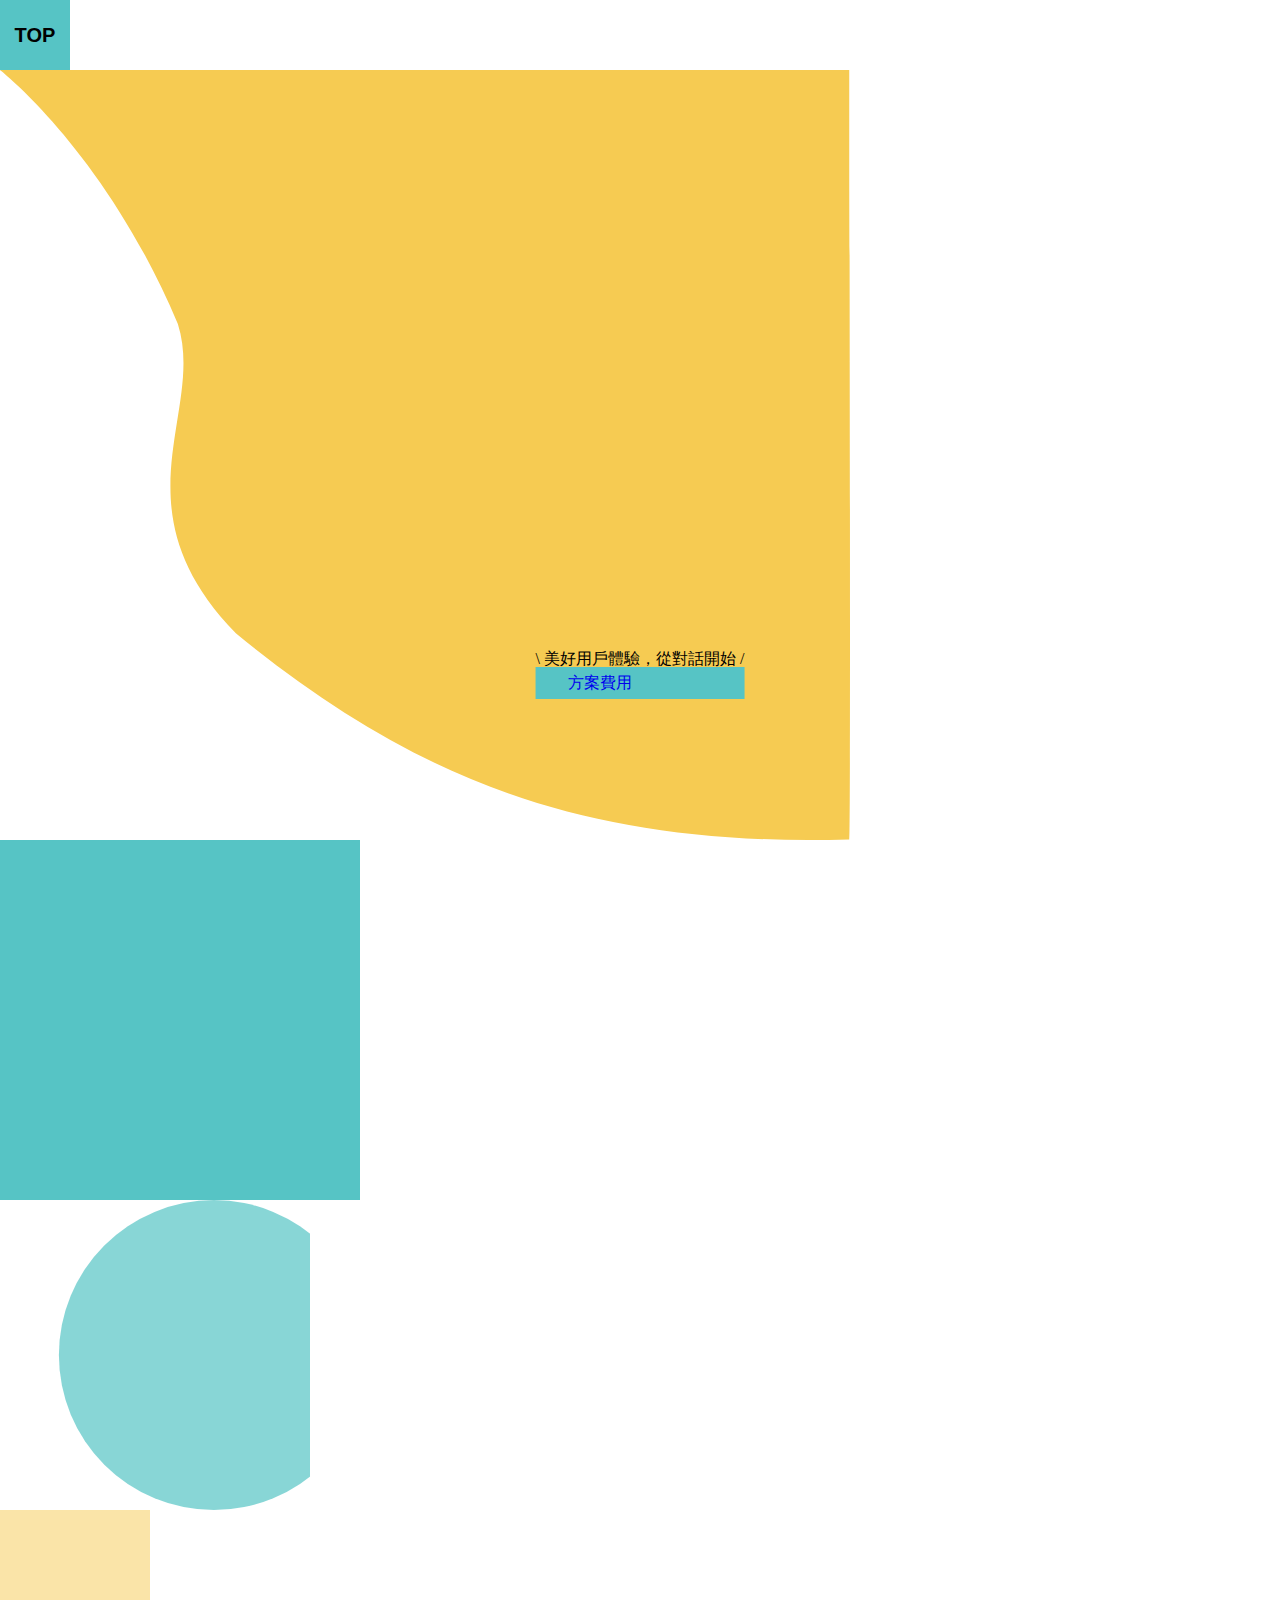
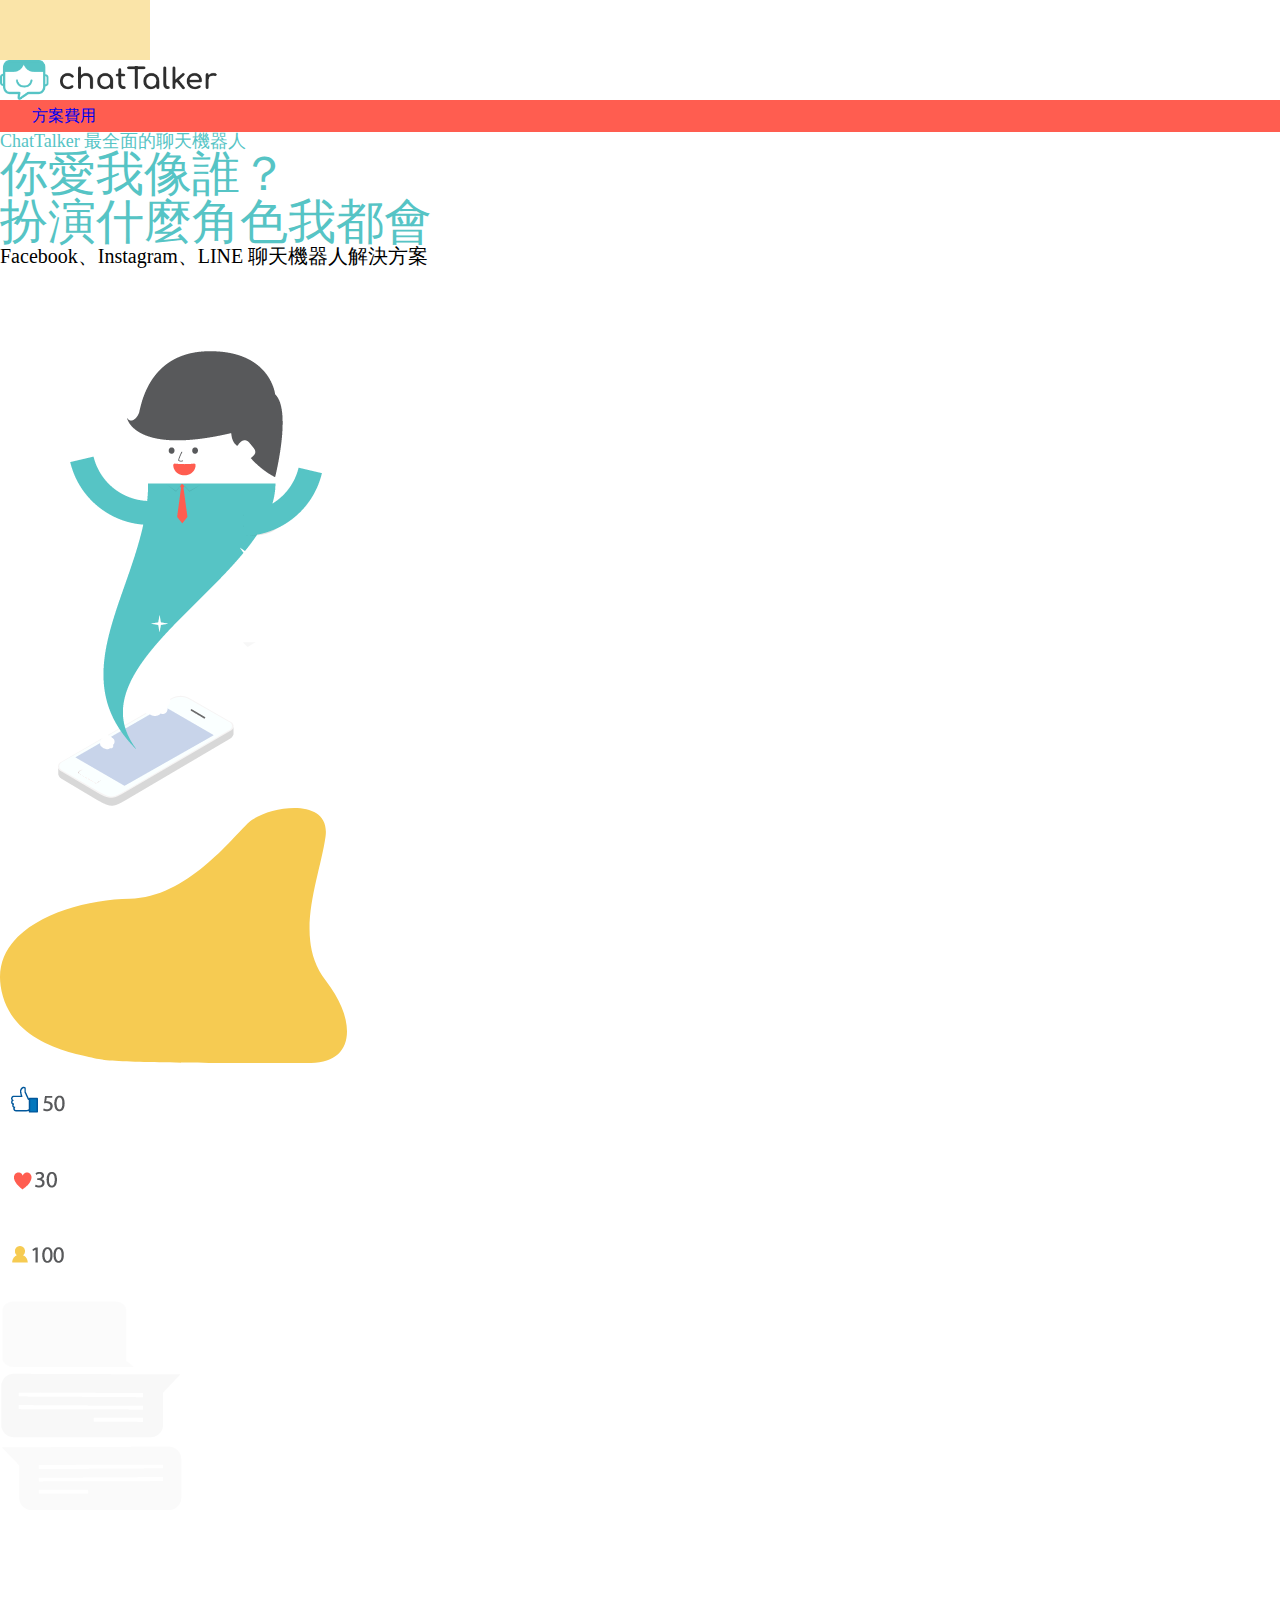
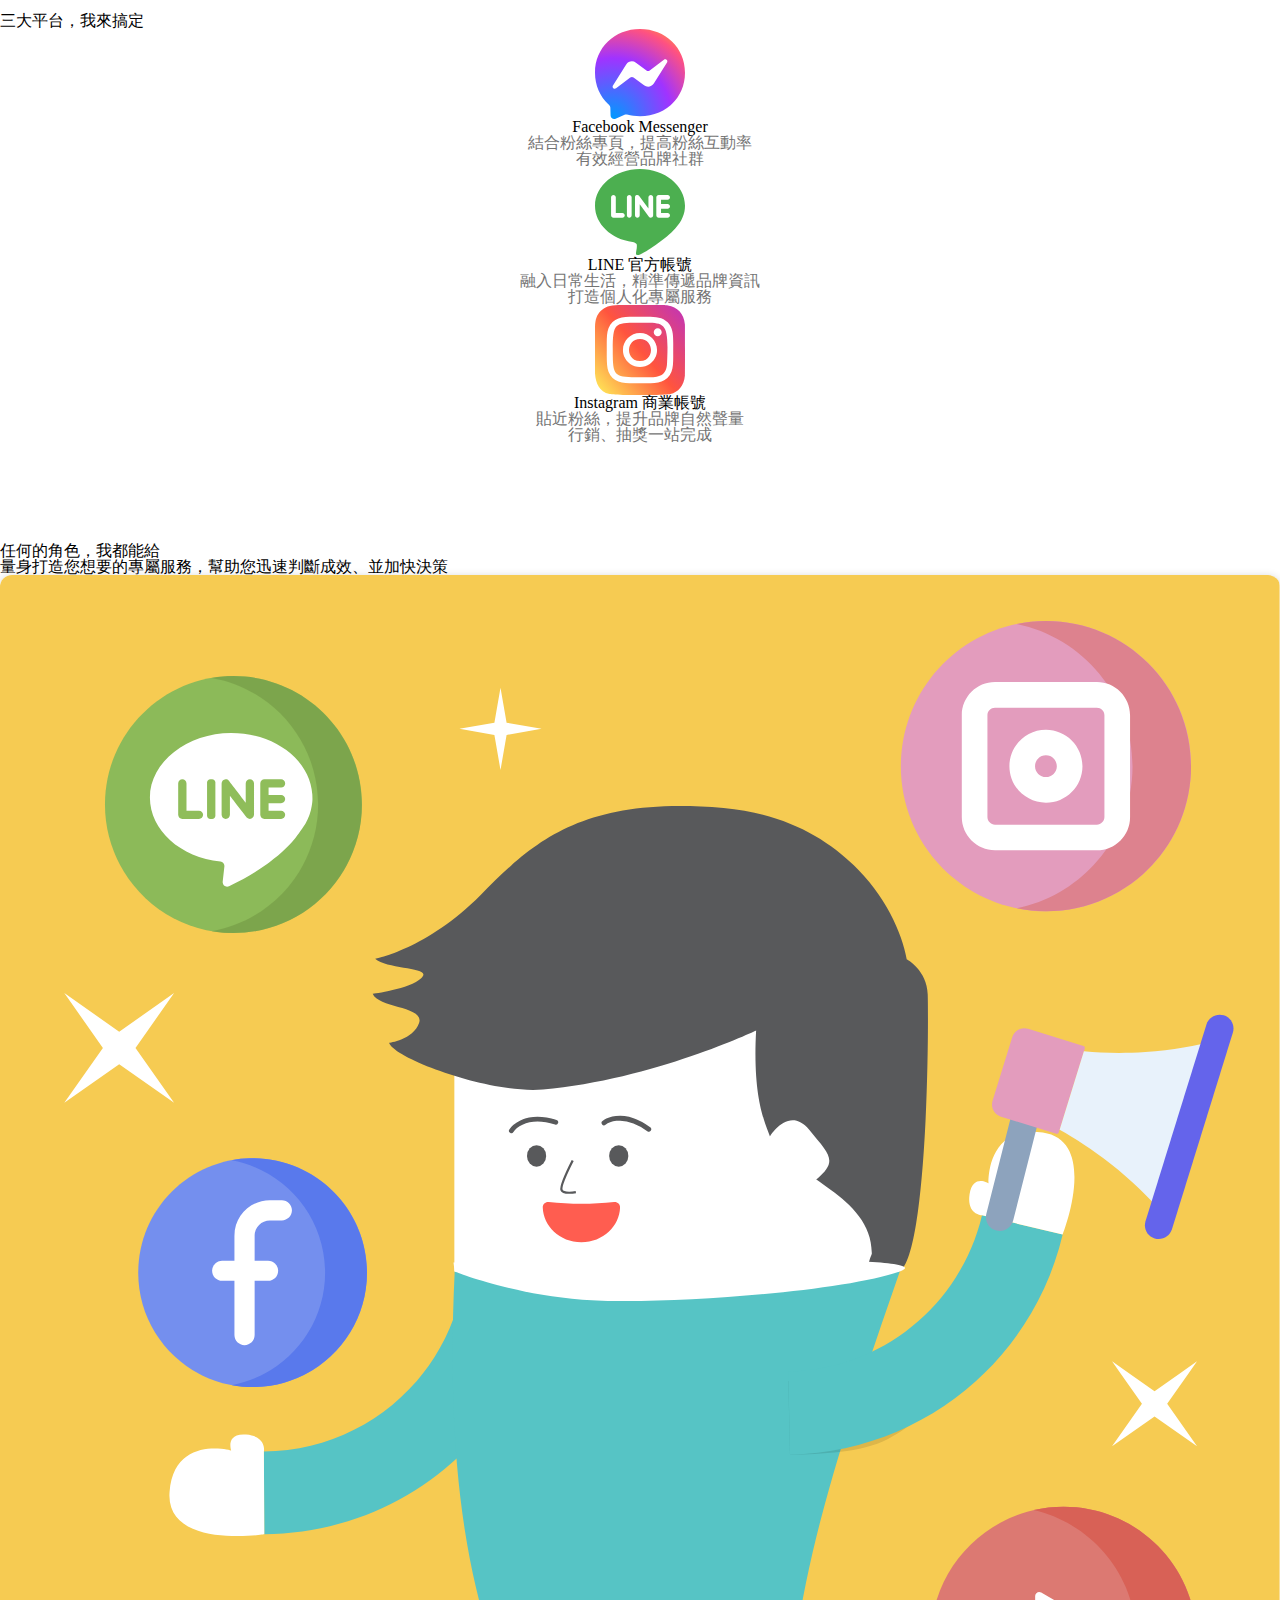
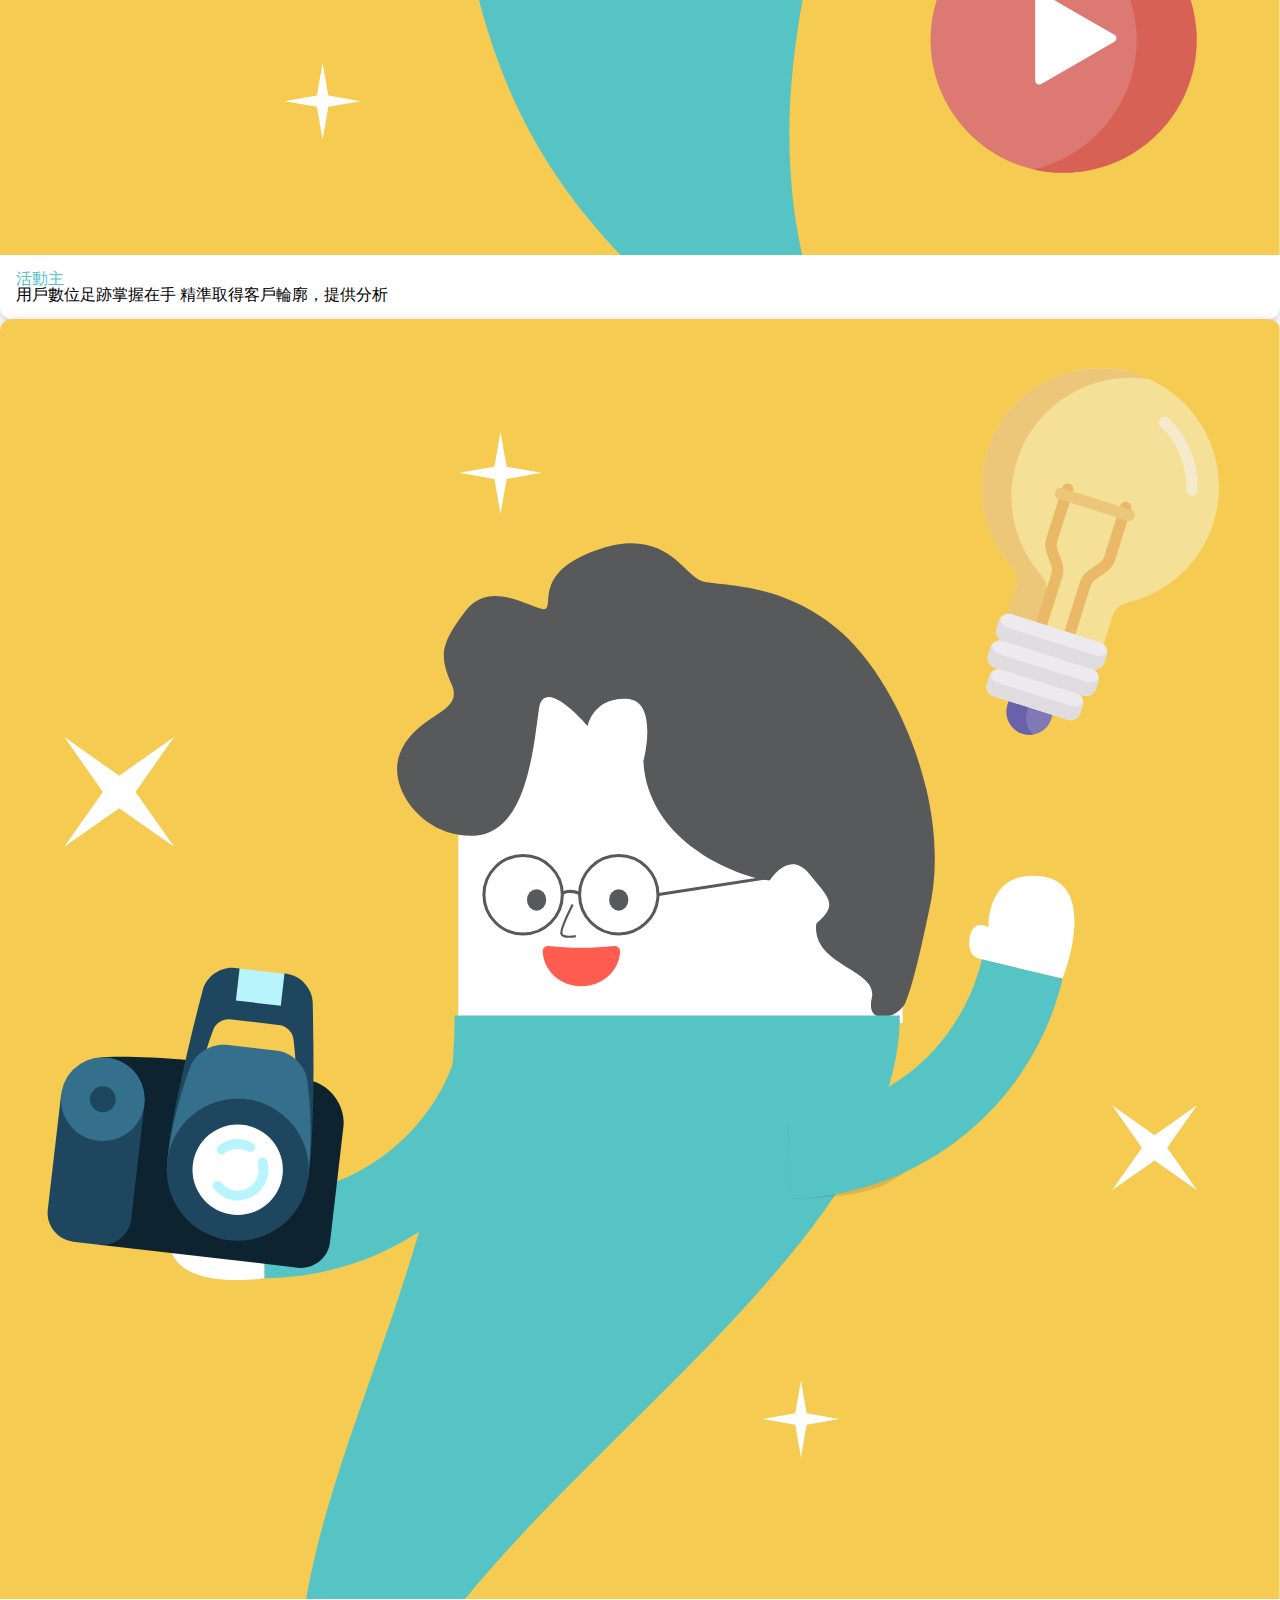
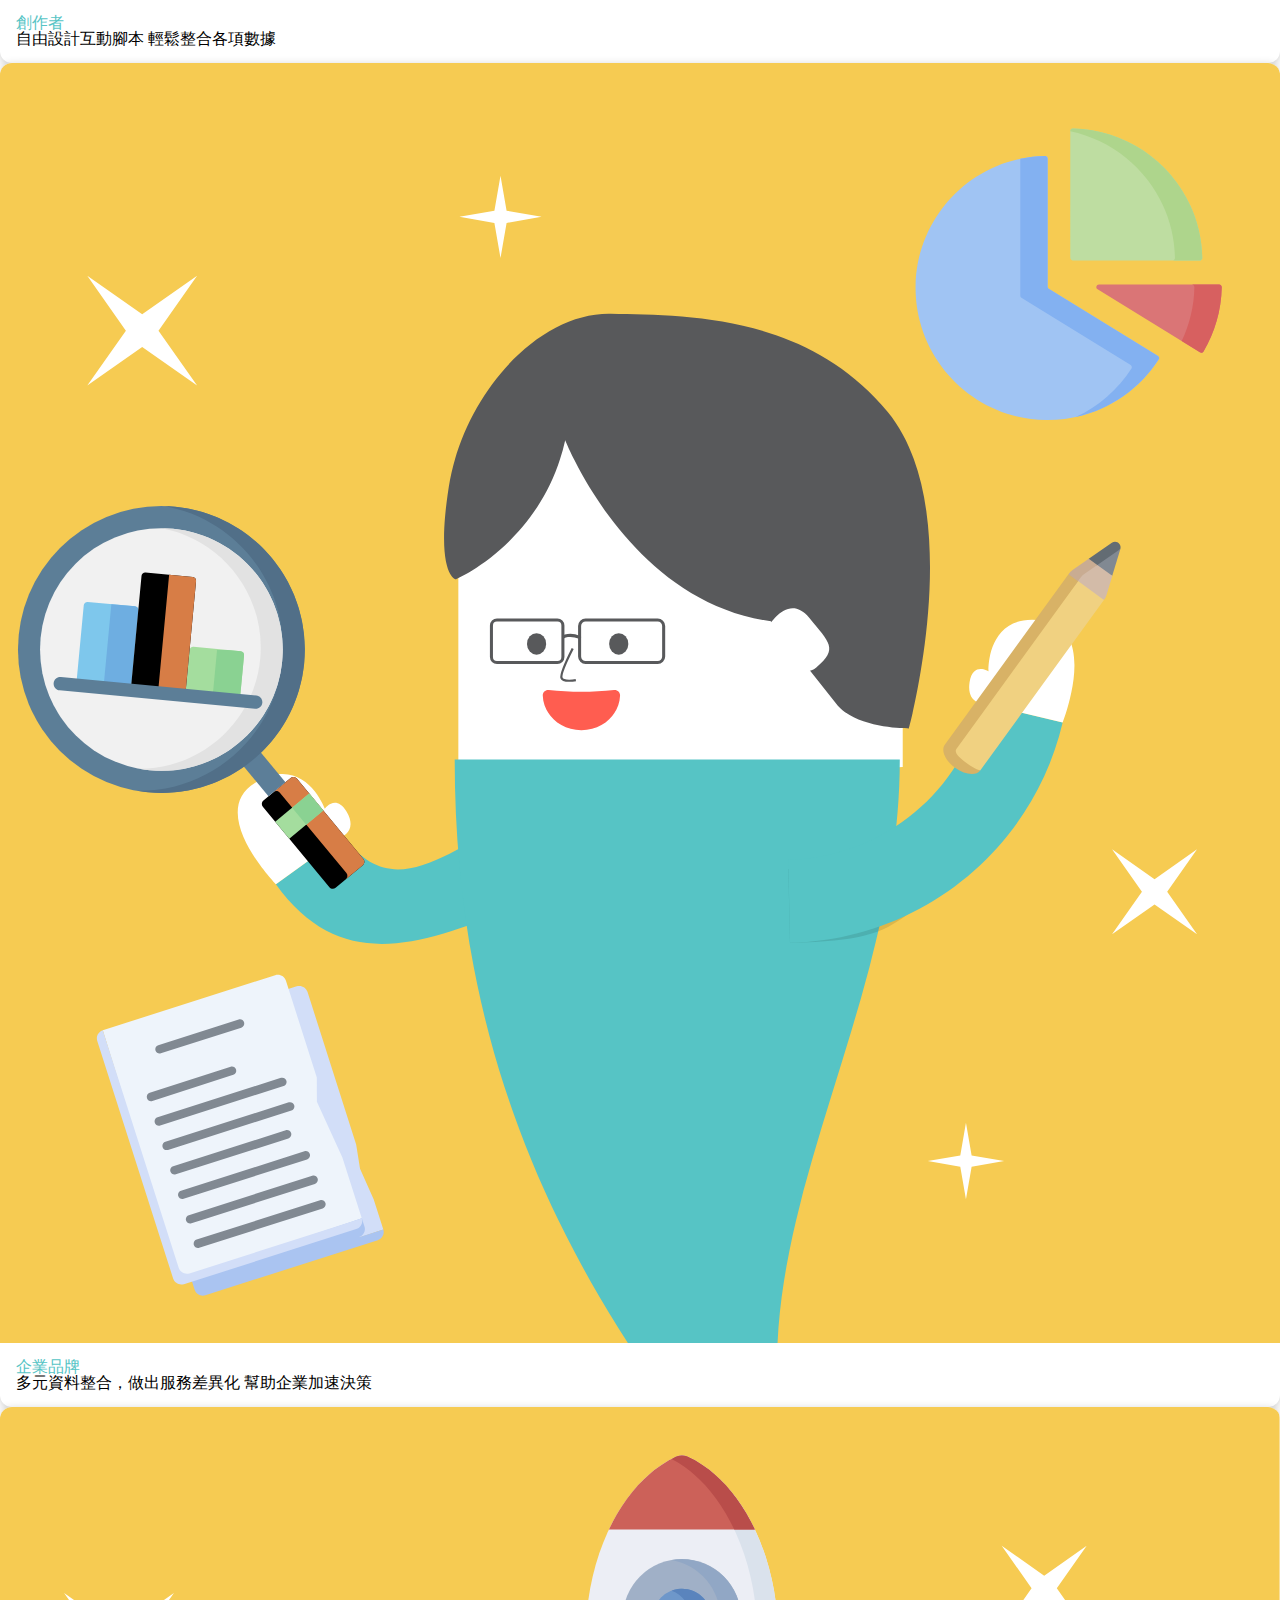
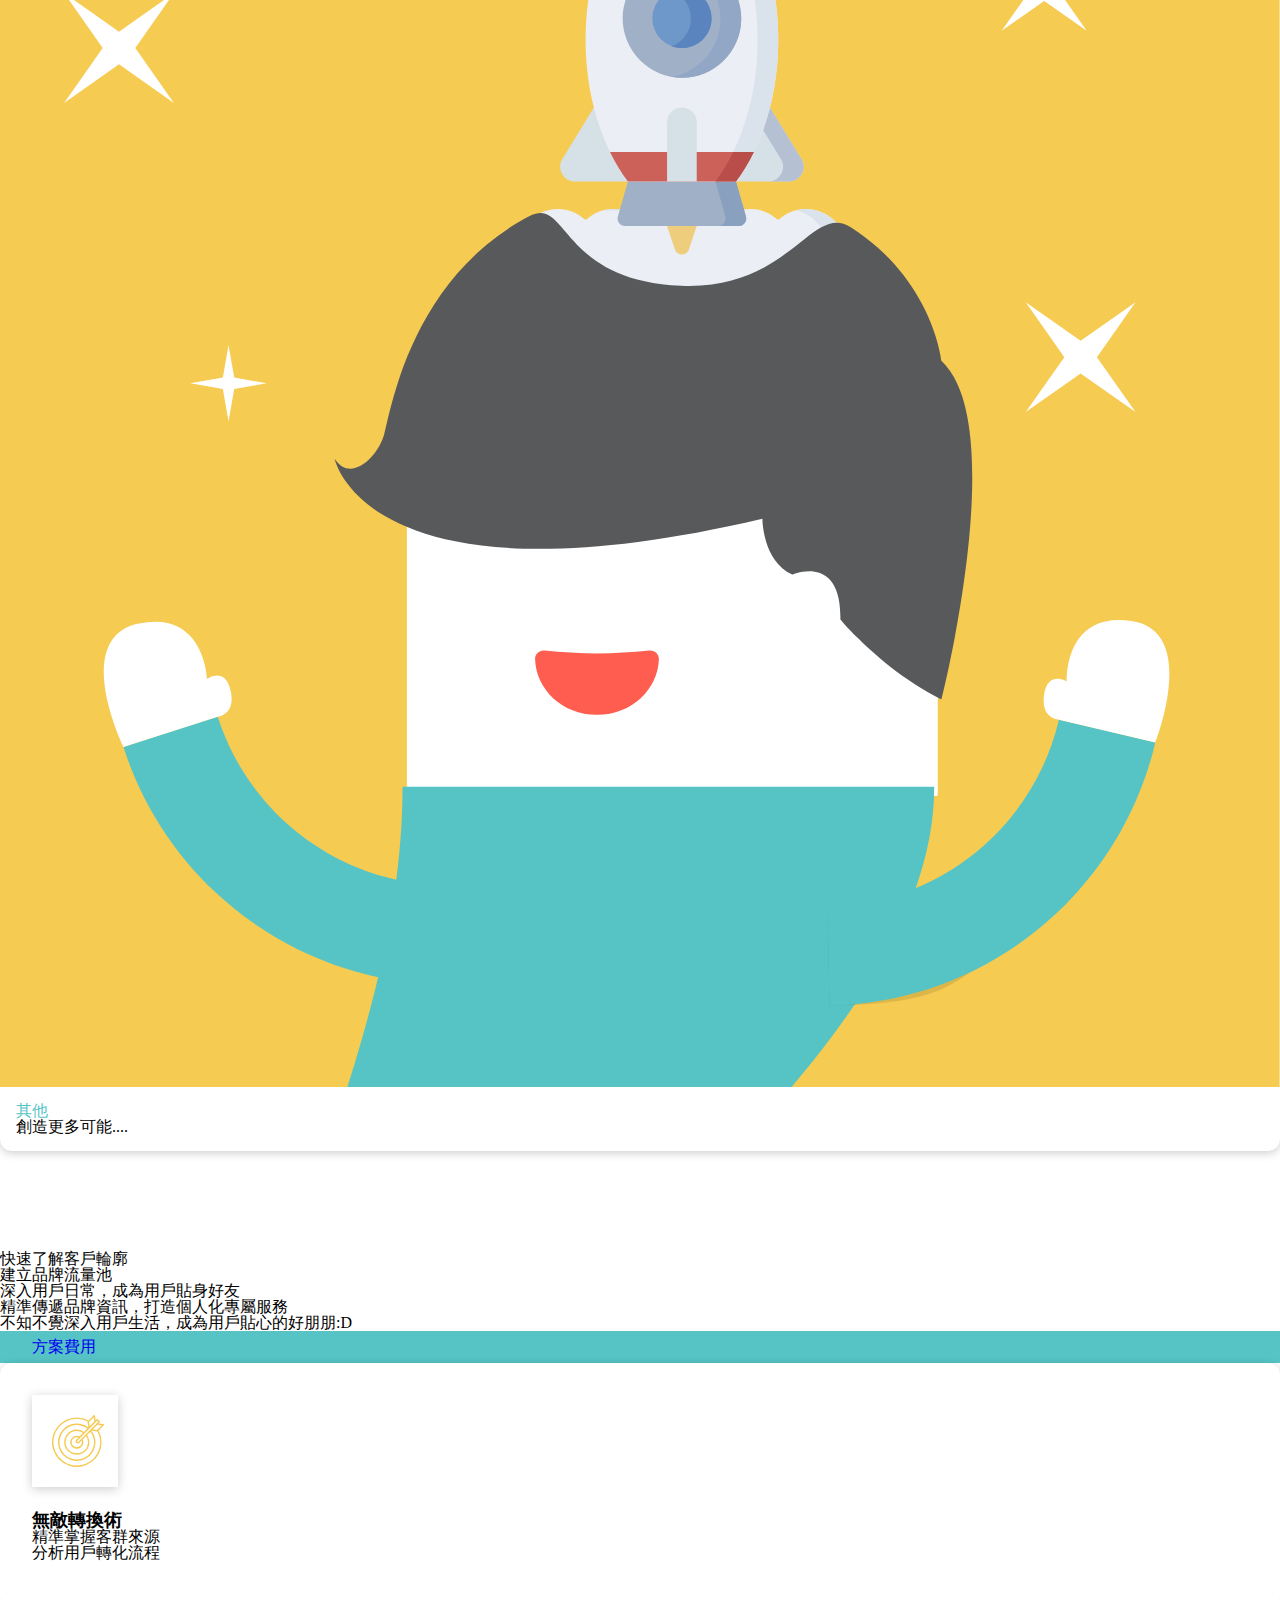
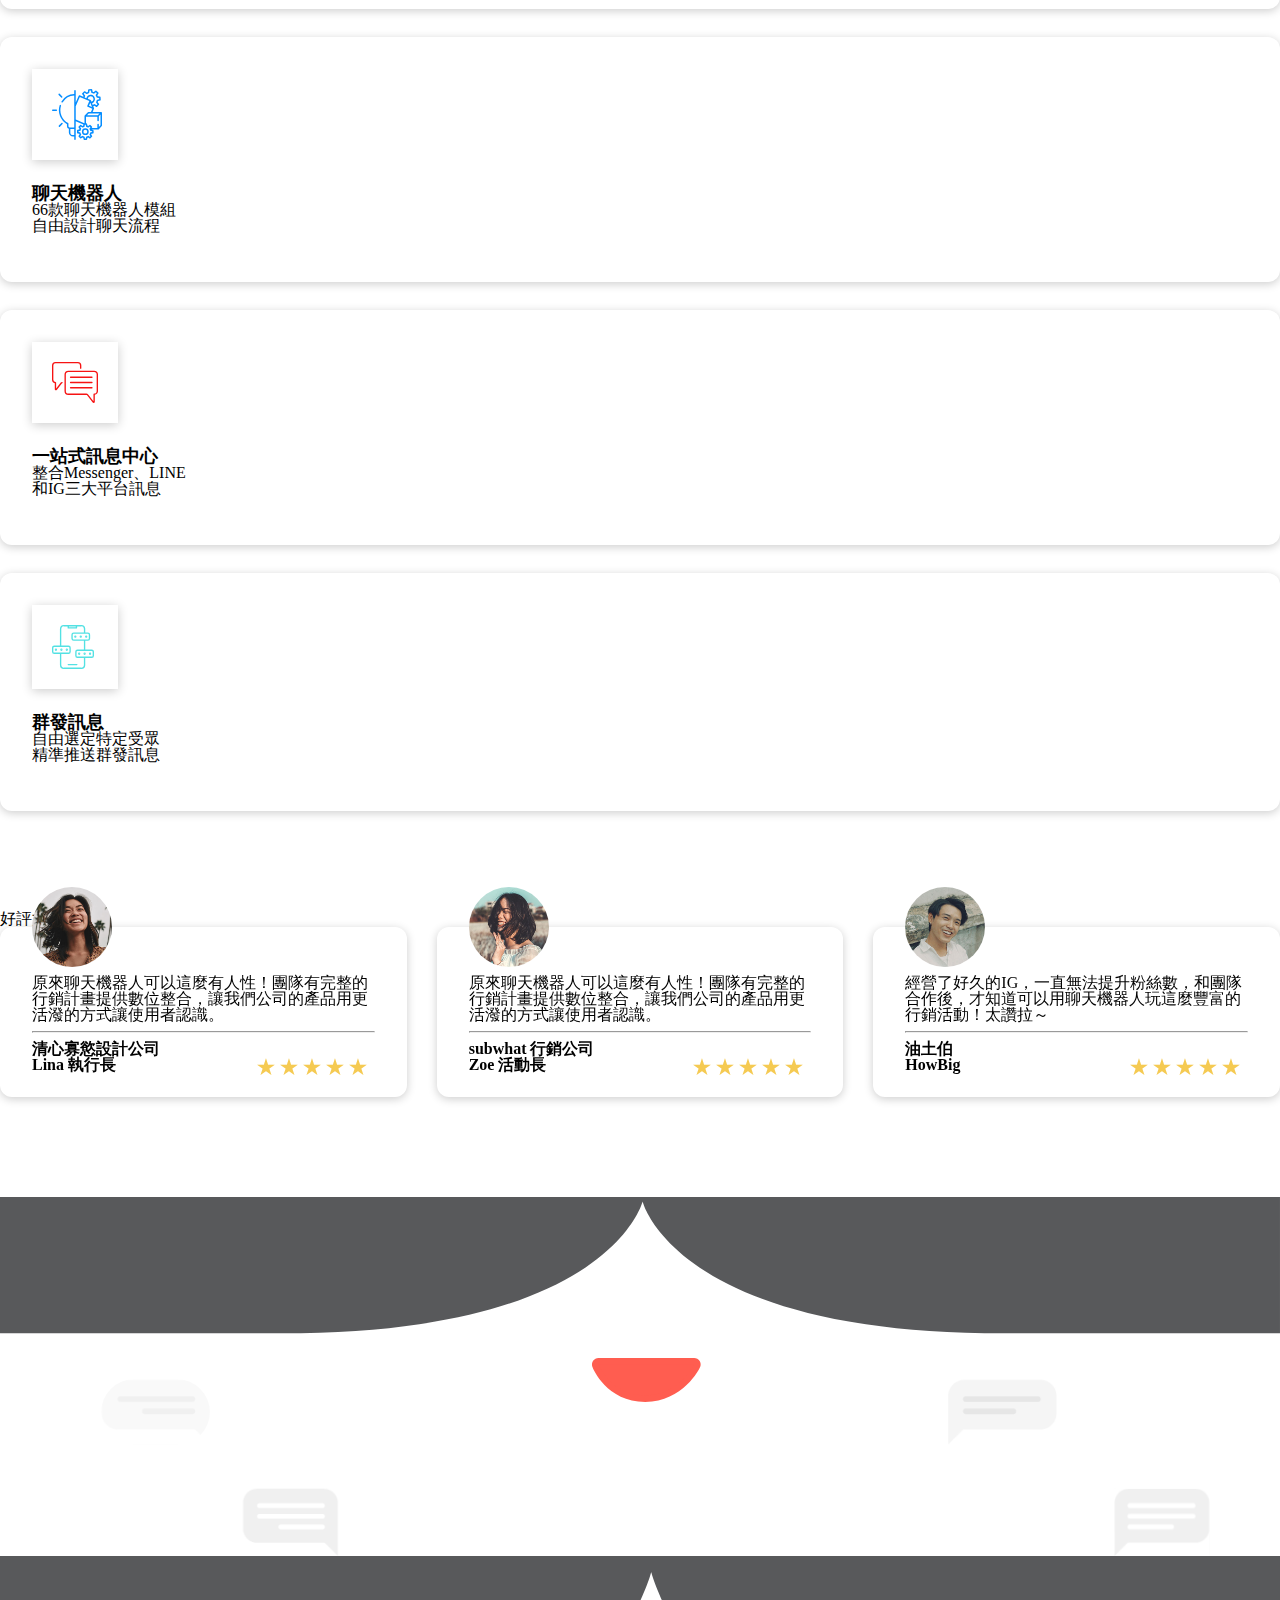
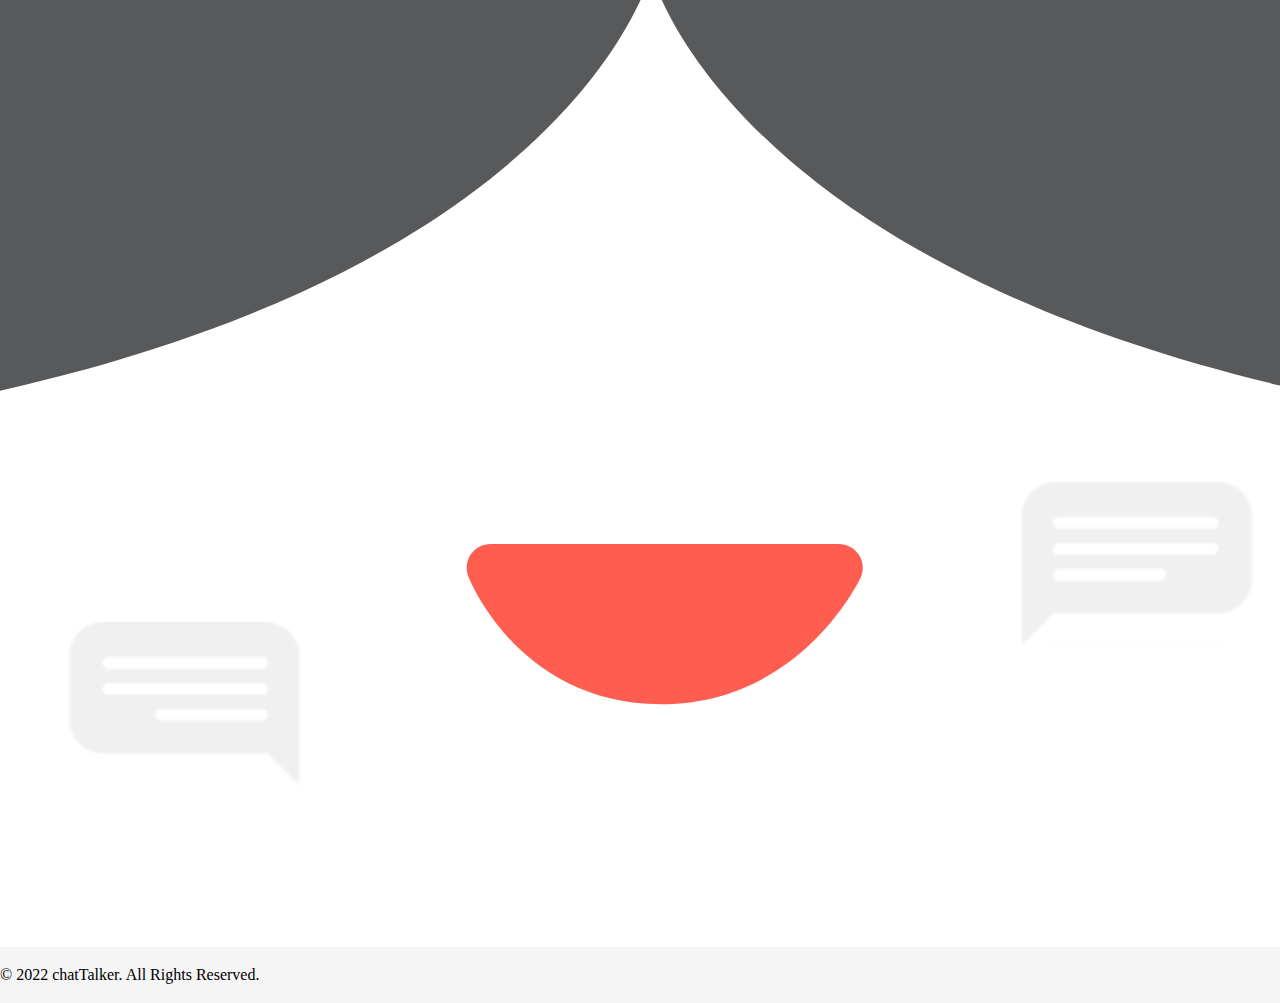
==== index.html @ 7f4a778b "first commit" ====
<!DOCTYPE html>
<html lang="en">

<head>
    <meta charset="UTF-8">
    <meta http-equiv="X-UA-Compatible" content="IE=edge">
    <meta name="viewport" content="width=device-width, initial-scale=1.0">
    <link rel="stylesheet" href="scss/all.css">
    <link rel="stylesheet" href="https://unpkg.com/swiper@8/swiper-bundle.min.css" />
    <link href="https://cdn.jsdelivr.net/npm/bootstrap@5.1.1/dist/css/bootstrap.min.css" rel="stylesheet"
        integrity="sha384-F3w7mX95PdgyTmZZMECAngseQB83DfGTowi0iMjiWaeVhAn4FJkqJByhZMI3AhiU" crossorigin="anonymous">
    <title>ChatTalker 最全面的聊天機器人</title>
</head>

<body>

    <div class="position-relative ">
        <button id="goTop" onclick="topFunction()"
            class=" goTop bg-blue text-white rounded-circle position-fixed top-50 end-0 d-none d-md-block">
            TOP</button>
        <img src="images/bg_home.svg" alt="bg_home" class="bg_home d-none d-md-block position-absolute top-0 end-0 ">
        <div class="circle ">
            <div class="circle1 rounded-circle  position-absolute"></div>
            <div class="circle2  position-absolute top-50"></div>
            <div class="circle3 rounded-circle  position-absolute"></div>
        </div>

        <div class="container">
            <div class="pt-4 mb-4 d-flex justify-content-between">
                <a href="index.html"><img src="images/logo.png" alt="logo" class="logo"></a>
                <a class="rounded-pill btn bg-red text-white" href="program.html">方案費用 </a>
            </div>
            <div class="header d-flex align-items-center mb-all justify-content-md-between flex-column flex-lg-row">

                <div class="header_info ">
                    <h1 class="fw-bold">ChatTalker 最全面的聊天機器人<br> <span class="text-dark">你愛我像誰？<br>扮演什麼角色我都會</span></h1>
                    <p>Facebook、Instagram、LINE 聊天機器人解決方案</p>
                </div>
                <div class="header_img  position-relative ">
                    <img src="images/home/home.png" alt="home_people" class="home_people">
                    <img src="images/bg_home_sm.svg" alt="home_footer_sm"
                        class=" d-md-none position-absolute top-50 home_footer_sm  start-50 translate-middle">

                    <img src="images/home/good.png" alt="good" class="position-absolute good header_icon">
                    <img src="images/home/lvoe.png" alt="lvoe" class="position-absolute lvoe header_icon">
                    <img src="images/home/peolpe.png" alt="peolpe" class="position-absolute peolpe header_icon">
                    <img src="images/home/chat_1.png" alt="chat_1" class="position-absolute chat_1 header_icon">
                    <img src="images/home/chat_2.png" alt="chat_2" class="position-absolute chat_2 header_icon">
                    <img src="images/home/chat_3.png" alt="chat_3" class="position-absolute chat_3 header_icon">
                </div>
            </div>
            <div class="plat mb-all">
                <h2 class="text-center mb-5 fw-bold">三大平台，我來搞定</h2>
                <ul class="d-flex justify-content-md-evenly flex-column flex-md-row">
                    <li>
                        <img src="images/messenger.svg" alt="FB">
                        <h4 class="mt-4 mb-4 fw-bold">Facebook Messenger</h4>
                        <p>結合粉絲專頁，提高粉絲互動率<br>有效經營品牌社群</p>
                    </li>
                    <li>
                        <img src="images/line.svg" alt="LINE">
                        <h4 class="mt-4 mb-4 fw-bold">LINE 官方帳號</h4>
                        <p>融入日常生活，精準傳遞品牌資訊<br>打造個人化專屬服務</p>
                    </li>
                    <li>
                        <img src="images/instagram.svg" alt="IG">
                        <h4 class="mt-4 mb-4 fw-bold">Instagram 商業帳號</h4>
                        <p>貼近粉絲，提升品牌自然聲量<br>行銷、抽獎一站完成</p>
                    </li>
                </ul>
            </div>


            <div class="role mb-all">
                <div class="text-center mb-5">
                    <h2 class="fw-bold">任何的角色，我都能給</h2>
                    <p>量身打造您想要的專屬服務，幫助您迅速判斷成效、並加快決策</p>
                </div>
                <div class="row">
                    <div class="col-12 col-md-3 mb-3">
                        <div class="card-style h-100">
                            <img src="images/ch01.svg" alt="ch01">
                            <div class="text-center role_info">
                                <h4 class="fw-bold">活動主</h4>
                                <p>用戶數位足跡掌握在手 精準取得客戶輪廓，提供分析</p>
                            </div>
                        </div>
                    </div>
                    <div class="col-12 col-md-3 mb-3">
                        <div class="card-style h-100">
                            <img src="images/ch02.svg" alt="ch02">
                            <div class="text-center role_info">
                                <h4 class="fw-bold">創作者</h4>
                                <p>自由設計互動腳本 輕鬆整合各項數據</p>
                            </div>
                        </div>
                    </div>
                    <div class="col-12 col-md-3 mb-3">
                        <div class="card-style h-100">
                            <img src="images/ch03.svg" alt="ch03">
                            <div class="text-center role_info">
                                <h4 class="fw-bold">企業品牌</h4>
                                <p>多元資料整合，做出服務差異化 幫助企業加速決策</p>
                            </div>
                        </div>
                    </div>
                    <div class="col-12 col-md-3 mb-3">
                        <div class="card-style h-100">
                            <img src="images/ch04.svg" alt="ch04">
                            <div class="text-center role_info">
                                <h4 class="fw-bold">其他</h4>
                                <p>創造更多可能....</p>
                            </div>
                        </div>
                    </div>
                </div>
            </div>






            <div class="d-flex align-items-center row mb-all">
                <div class="order-xl-1 chat_text col-xl-7 d-flex justify-content-center">
                    <div>
                        <h2 class=" fw-bold mb-2">快速了解客戶輪廓<br>建立品牌流量池</h2>
                        <p class="mb-3 mt-2">深入用戶日常，成為用戶貼身好友<br>精準傳遞品牌資訊，打造個人化專屬服務<br>不知不覺深入用戶生活，成為用戶貼心的好朋朋:D</p>
                        <a class="rounded-pill btn bg-blue text-white mb-3" href="program.html">方案費用</a>
                    </div>
                </div>
                <div class="col-xl-5 order-xl-0">
                    <ul class=" row d-flex flex-wrap chat_info justify-content-between ">
                        <li class=" col-md-6">
                            <div class="card-body chat_card card-style">
                                <div class="rounded-circle">
                                    <img src="images/icon01.svg" alt="icon01">
                                </div>
                                <h3>無敵轉換術</h3>
                                <p>精準掌握客群來源<br>分析用戶轉化流程</p>
                            </div>

                        </li>
                        <li class=" col-md-6">
                            <div class="card-body chat_card card-style">
                                <div class="rounded-circle">
                                    <img src="images/icon02.svg" alt="icon02">
                                </div>
                                <h3>聊天機器人</h3>
                                <p>66款聊天機器人模組<br>自由設計聊天流程</p>
                            </div>

                        </li>
                        <li class=" col-md-6">
                            <div class="card-body chat_card card-style">
                                <div class="rounded-circle">
                                    <img src="images/icon03.svg" alt="icon03">
                                </div>
                                <h3>一站式訊息中心</h3>
                                <p>整合Messenger、LINE<br>和IG三大平台訊息</p>
                            </div>

                        </li>
                        <li class=" col-md-6 ">
                            <div class="card-body chat_card card-style">
                                <div class="rounded-circle">
                                    <img src="images/icon04.svg" alt="icon04">
                                </div>
                                <h3>群發訊息</h3>
                                <p>自由選定特定受眾<br>精準推送群發訊息</p>
                            </div>
                        </li>
                    </ul>
                </div>

            </div>

            <div class="user  mb-all p-3 overflow-hidden ">
                <h2 class="text-center mb-5  fw-bold mb-5">好評如潮</h2>
                <div class="mySwiper">
                    <div class="swiper-wrapper">
                        <div class="swiper-slide h-100">
                            <div class="card-body user_card card-style ">
                                <img src="images/user01.jpg" alt="user">
                                <div class="user_info">
                                    <p>原來聊天機器人可以這麼有人性！團隊有完整的行銷計畫提供數位整合，讓我們公司的產品用更活潑的方式讓使用者認識。</p>
                                    <hr>
                                    <p class="user_name">清心寡慾設計公司<br>Lina 執行長</p>
                                </div>
                            </div>

                        </div>
                        <div class="swiper-slide h-100">
                            <div class="card-body user_card card-style ">
                                <img src="images/user02.jpg" alt="user">
                                <div class="user_info ">
                                    <p>原來聊天機器人可以這麼有人性！團隊有完整的行銷計畫提供數位整合，讓我們公司的產品用更活潑的方式讓使用者認識。</p>
                                    <hr>
                                    <p class="user_name">subwhat 行銷公司<br>Zoe 活動長</p>
                                </div>
                            </div>
                        </div>
                        <div class="swiper-slide h-100 ">
                            <div class="card-body user_card card-style  ">
                                <img src="images/user03.jpg" alt="user">
                                <div class="user_info">
                                    <p>經營了好久的IG，一直無法提升粉絲數，和團隊合作後，才知道可以用聊天機器人玩這麼豐富的行銷活動！太讚拉～</p>
                                    <hr>
                                    <p class="user_name">油土伯<br>HowBig</p>
                                </div>
                            </div>
                        </div>
                    </div>
                    <!-- <div class="swiper-pagination"></div> -->
                </div>
            </div>
        </div>
    </div>


    <div class="footer position-relative   mb-all ">
        <img src="images/home_footer.svg" alt="home_footer" class="d-none d-md-block">
        <img src="images/footer_sm.svg" alt="home_footer_sm" class=" d-md-none">
        <div class="container text-center  footer_text ">
            <h2 class="fw-bold mb-5">\ 美好用戶體驗，從對話開始 /</h2>
            <a class="rounded-pill btn bg-blue text-white" href="program.html">方案費用</a>
        </div>
    </div>
    <div class="bottom">
        <p class="text-center">© 2022 chatTalker. All Rights Reserved.</p>
    </div>
    <script src="js/all.js"></script>
    <script src="https://cdn.jsdelivr.net/npm/bootstrap@5.1.1/dist/js/bootstrap.bundle.min.js"
        integrity="sha384-/bQdsTh/da6pkI1MST/rWKFNjaCP5gBSY4sEBT38Q/9RBh9AH40zEOg7Hlq2THRZ"
        crossorigin="anonymous"></script>
    <script src="https://unpkg.com/swiper@8/swiper-bundle.min.js"></script>
    <script>
        var swiper = new Swiper(".mySwiper", {
            slidesPerView: 1,
            spaceBetween: 30,
            autoHeight: true,
            autoplay: {
                delay: 3000,
                disableOnInteraction: false,
            },
            breakpoints: {
                992: {
                    slidesPerView: 3,
                },
            },
        });

    </script>


</body>

</html>
---- scss/all.css ----
@charset "UTF-8";
html, body, div, span, applet, object, iframe,
h1, h2, h3, h4, h5, h6, p, blockquote, pre,
a, abbr, acronym, address, big, cite, code,
del, dfn, em, font, img, ins, kbd, q, s, samp,
small, strike, strong, sub, sup, tt, var,
dl, dt, dd, ol, ul, li,
fieldset, form, label, legend,
table, caption, tbody, tfoot, thead, tr, th, td {
  margin: 0;
  padding: 0;
  border: 0;
  outline: 0;
  font-weight: inherit;
  font-style: inherit;
  font-size: 100%;
  font-family: inherit;
  vertical-align: baseline;
}

/* remember to define focus styles! */
:focus {
  outline: 0;
}

body {
  line-height: 1;
  color: black;
  background: white;
}

ol, ul {
  list-style: none;
}

/* tables still need 'cellspacing="0"' in the markup */
table {
  border-collapse: separate;
  border-spacing: 0;
}

caption, th, td {
  text-align: left;
  font-weight: normal;
}

blockquote:before, blockquote:after,
q:before, q:after {
  content: "";
}

blockquote, q {
  quotes: "" "";
}

/*整體設定*/
*, *::before, *::after {
  -webkit-box-sizing: border-box;
          box-sizing: border-box;
}

body, html {
  margin: 0;
  padding: 0;
}

img {
  display: block;
}

a {
  text-decoration: none;
  display: block;
}

/*按鈕*/
.btn {
  padding: 8px 32px !important;
}

button:focus + .btn, .btn:focus {
  outline: 0 !important;
  -webkit-box-shadow: none !important;
          box-shadow: none !important;
}

/*距離*/
.mb-all {
  margin-bottom: 60px;
}

@media (min-width: 768px) {
  .mb-all {
    margin-bottom: 100px;
  }
}

/*卡片樣式*/
.card-style {
  border-radius: 12px;
  -webkit-box-shadow: 0px 2px 10px rgba(0, 0, 0, 0.2);
          box-shadow: 0px 2px 10px rgba(0, 0, 0, 0.2);
  background: white;
}

/*字型大小*/
.fs-12 {
  font-size: 0.5rem;
}

.fs-32 {
  font-size: 2rem;
}

/*首尾*/
.logo {
  height: 40px;
}

.bottom {
  background: #F5F5F5;
  line-height: 56px;
}

.bottom p {
  margin-bottom: 0 !important;
}

/*顏色*/
.bg-blue {
  background: #56C4C5 !important;
}

.bg-red {
  background: #FF5D50 !important;
}

.text-blue {
  color: #56C4C5 !important;
}

.bg_home, .circle1, .circle2, .circle3, .home_footer_sm {
  z-index: -999;
}

.circle1 {
  width: 360px;
  height: 360px;
  top: 20%;
  left: -180px;
  background: #56C4C5 !important;
}

.circle2 {
  width: 310px;
  height: 310px;
  right: 0;
  -webkit-clip-path: circle(50% at 69% 50%);
          clip-path: circle(50% at 69% 50%);
  background: #56C4C5 !important;
  opacity: 0.7;
}

.circle3 {
  width: 150px;
  height: 150px;
  left: 200px;
  bottom: 10%;
  background: #F5CA52;
  opacity: 0.5;
}

.goTop {
  width: 70px;
  height: 70px;
  margin-right: 48px;
  text-align: center;
  font-size: 20px;
  font-weight: bold;
  z-index: 999;
  border: none;
}

.hide {
  -webkit-transform: translateX(120%);
          transform: translateX(120%);
}

.header .header_info h1 {
  font-size: 18px;
  color: #56C4C5 !important;
}

.header .header_info h1 span {
  font-size: 48px;
}

.header .header_info p {
  font-size: 20px;
}

.plat li {
  text-align: center;
}

.plat li p {
  color: #747474;
}

.plat li img {
  width: 90px;
  margin: 0 auto;
}

.role img {
  border-radius: 12px 12px 0 0;
}

.role .role_info {
  padding: 16px;
}

.role .role_info h4 {
  color: #56C4C5 !important;
}

.chat_info .chat_card {
  padding: 32px 0 48px 32px;
  height: auto;
  margin-bottom: 28px;
}

.chat_info .chat_card h3 {
  font-size: 18px;
  font-weight: bold;
}

.chat_info .chat_card .rounded-circle {
  padding: 20px;
  width: 86px;
  margin-bottom: 24px;
  -webkit-box-shadow: 0px 2px 10px rgba(0, 0, 0, 0.2);
          box-shadow: 0px 2px 10px rgba(0, 0, 0, 0.2);
}

.user .user_card {
  padding: 48px 32px 24px 32px;
  height: 100%;
}

.user .user_card img {
  width: 80px;
  position: absolute;
  top: -40px;
  border-radius: 50%;
}

.user .user_name {
  position: relative;
  font-weight: bold;
}

.user .user_name::after {
  content: " ★ ★ ★ ★ ★";
  color: #F5CA52;
  font-size: 20px;
  position: absolute;
  right: 0.5rem;
}

.footer {
  margin-top: 100px;
}

.footer img {
  width: 100%;
  height: auto;
}

@media (min-width: 992px) {
  .footer .footer_text {
    top: 75%;
    position: absolute;
    left: 50%;
    -webkit-transform: translate(-50%, -50%);
            transform: translate(-50%, -50%);
  }
}

.program_bg {
  background: url(../images/banner.svg) no-repeat top right;
}

.program_bg::after {
  content: "";
  height: 470px;
  width: 100%;
  position: absolute;
  top: 0;
  background: #F7F9FD;
  border-radius: 0 0 0 300px;
  z-index: -999;
}

.program_title {
  padding: 92px 0 180px 0;
}

.program_title span {
  font-size: 16px;
}

.priceBtn_scroller {
  height: 2.75rem;
  overflow-y: hidden;
}

.priceBtn_scroller ul {
  padding-bottom: 1rem;
  overflow-x: auto;
  white-space: nowrap;
}

.priceBtn_scroller button {
  margin-right: 16px;
  border: 1px solid #56C4C5 !important;
  border-radius: 50rem;
  color: #56C4C5 !important;
}

.priceBtn_scroller button:hover {
  background: #56C4C5 !important;
  color: white !important;
}

.priceBtn_scroller button:focus {
  background: #56C4C5 !important;
  color: white !important;
}

.price .card-body {
  position: relative;
  margin-bottom: 24px;
}

@media (min-width: 992px) {
  .price .card-body {
    margin-bottom: 0;
    height: 100%;
  }
}

.price button {
  bottom: 24px;
}

.price_info {
  margin-bottom: 100px;
}

.price_info .text {
  background: #F5F5F5;
  padding: 1rem 1.5em;
  border-radius: 12px;
  white-space: nowrap;
  margin-bottom: 32px;
}

.price_info li {
  position: relative;
}

.price_info li::before {
  content: "";
  background-image: url(../images/icon_check.svg);
  height: 16px;
  width: 16px;
  position: absolute;
  left: -20px;
}

.accordion-button {
  border-radius: 12px !important;
}

.accordion-button:focus {
  outline: 0 !important;
  -webkit-box-shadow: none !important;
          box-shadow: none !important;
}

strong {
  color: #747474;
}

.accordion-button:not(.collapsed) {
  color: #56C4C5 !important;
  background: none !important;
  -webkit-box-shadow: none !important;
          box-shadow: none !important;
}

.accordion-button::after {
  background-image: url(../images/icon_plus.svg) !important;
  background-position: center !important;
}

.accordion-button:not(.collapsed)::after {
  background-image: url(../images/icon_minus.svg) !important;
}

strong {
  line-height: 2 !important;
}

@-webkit-keyframes heard_icon {
  0%, 100% {
    -webkit-transform: translateY(0px);
            transform: translateY(0px);
  }
  50% {
    -webkit-transform: translateY(-30px);
            transform: translateY(-30px);
  }
}

@keyframes heard_icon {
  0%, 100% {
    -webkit-transform: translateY(0px);
            transform: translateY(0px);
  }
  50% {
    -webkit-transform: translateY(-30px);
            transform: translateY(-30px);
  }
}

.header_img .home_people {
  -webkit-animation: heard_icon 2s infinite;
          animation: heard_icon 2s infinite;
}

.header_img .good {
  top: 45%;
  right: 5%;
  -webkit-animation: heard_icon 3s infinite;
          animation: heard_icon 3s infinite;
}

.header_img .lvoe {
  top: 1%;
  left: 20%;
  -webkit-animation: heard_icon 4s infinite;
          animation: heard_icon 4s infinite;
}

.header_img .peolpe {
  top: 30%;
  left: -10%;
  -webkit-animation: heard_icon 6s infinite;
          animation: heard_icon 6s infinite;
}

.header_img .chat_1 {
  top: 10%;
  left: -20%;
  opacity: 0.7;
  -webkit-animation: heard_icon 3s infinite;
          animation: heard_icon 3s infinite;
}

.header_img .chat_2 {
  top: 60%;
  left: -20%;
  opacity: 0.8;
  -webkit-animation: heard_icon 3s 1s infinite;
          animation: heard_icon 3s 1s infinite;
}

.header_img .chat_3 {
  top: 65%;
  right: -3%;
  opacity: 0.6;
  -webkit-animation: heard_icon 4s 2s infinite;
          animation: heard_icon 4s 2s infinite;
}
/*# sourceMappingURL=all.css.map */
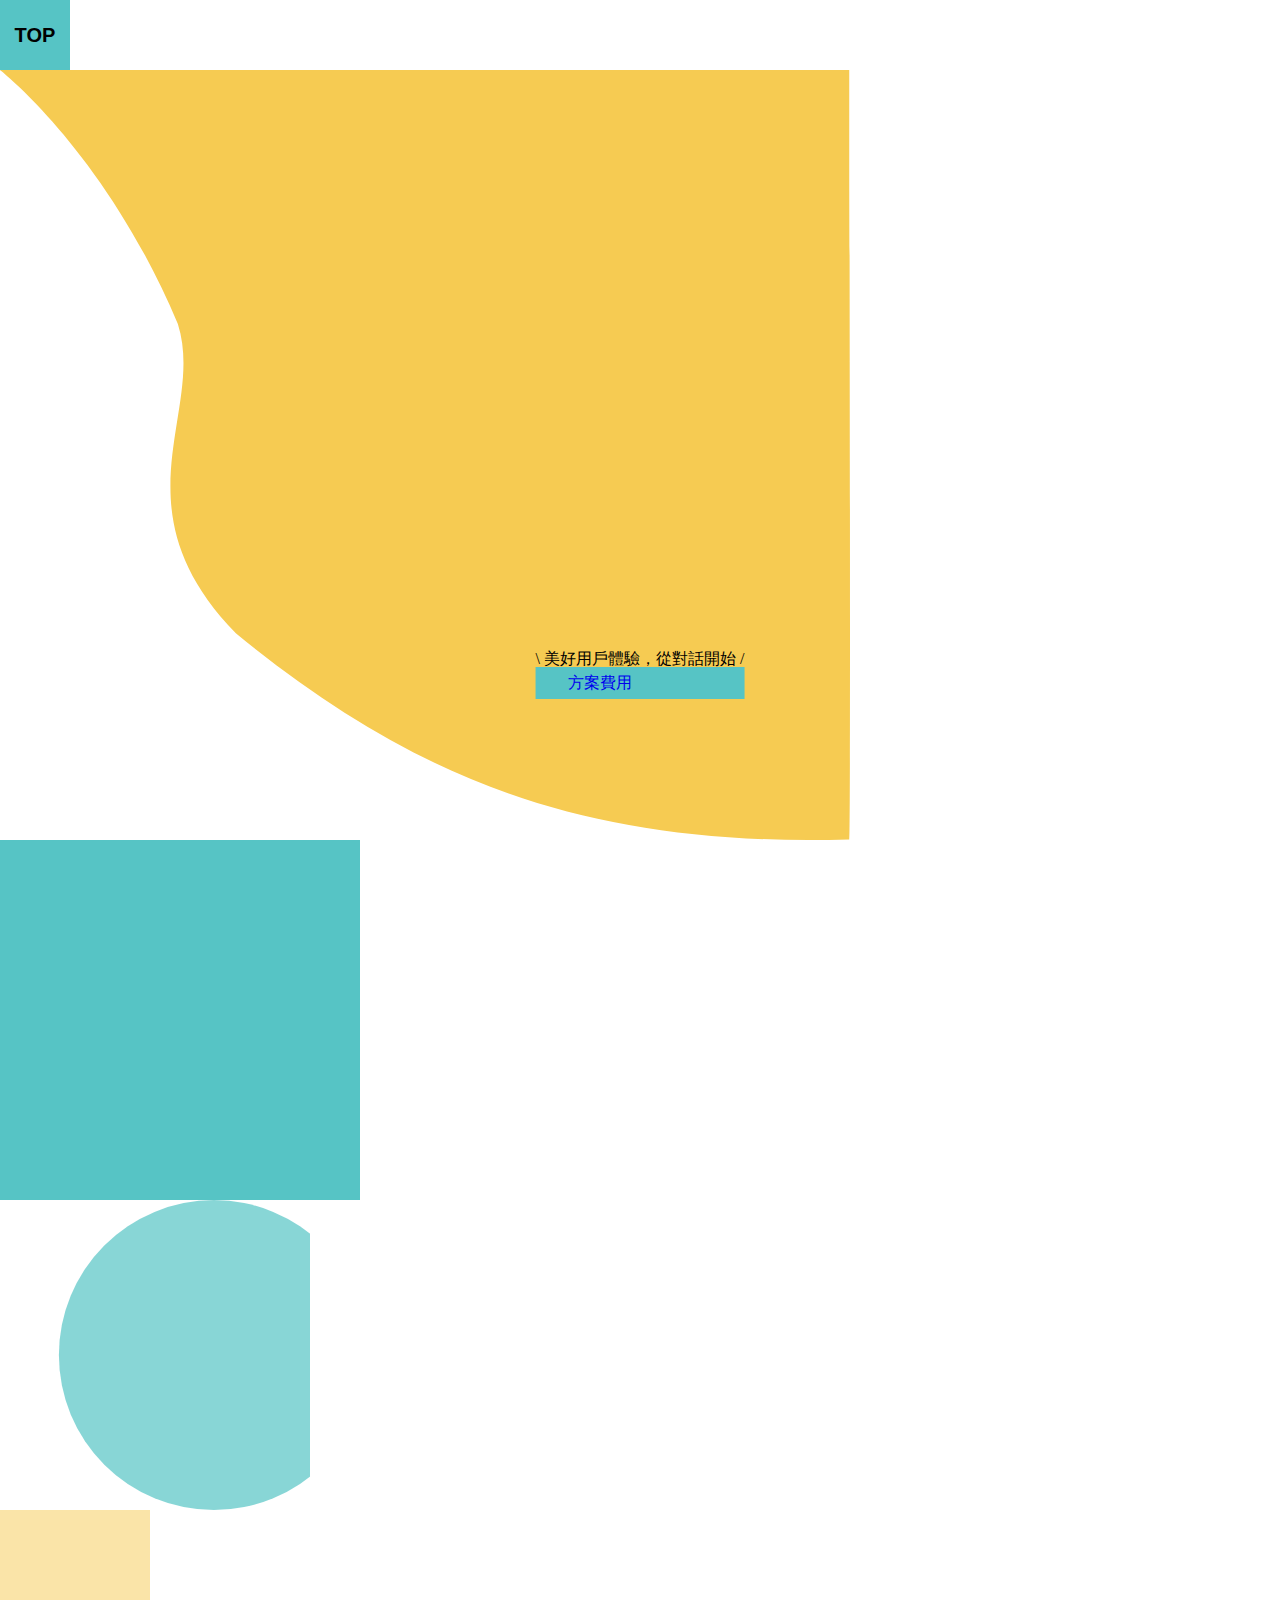
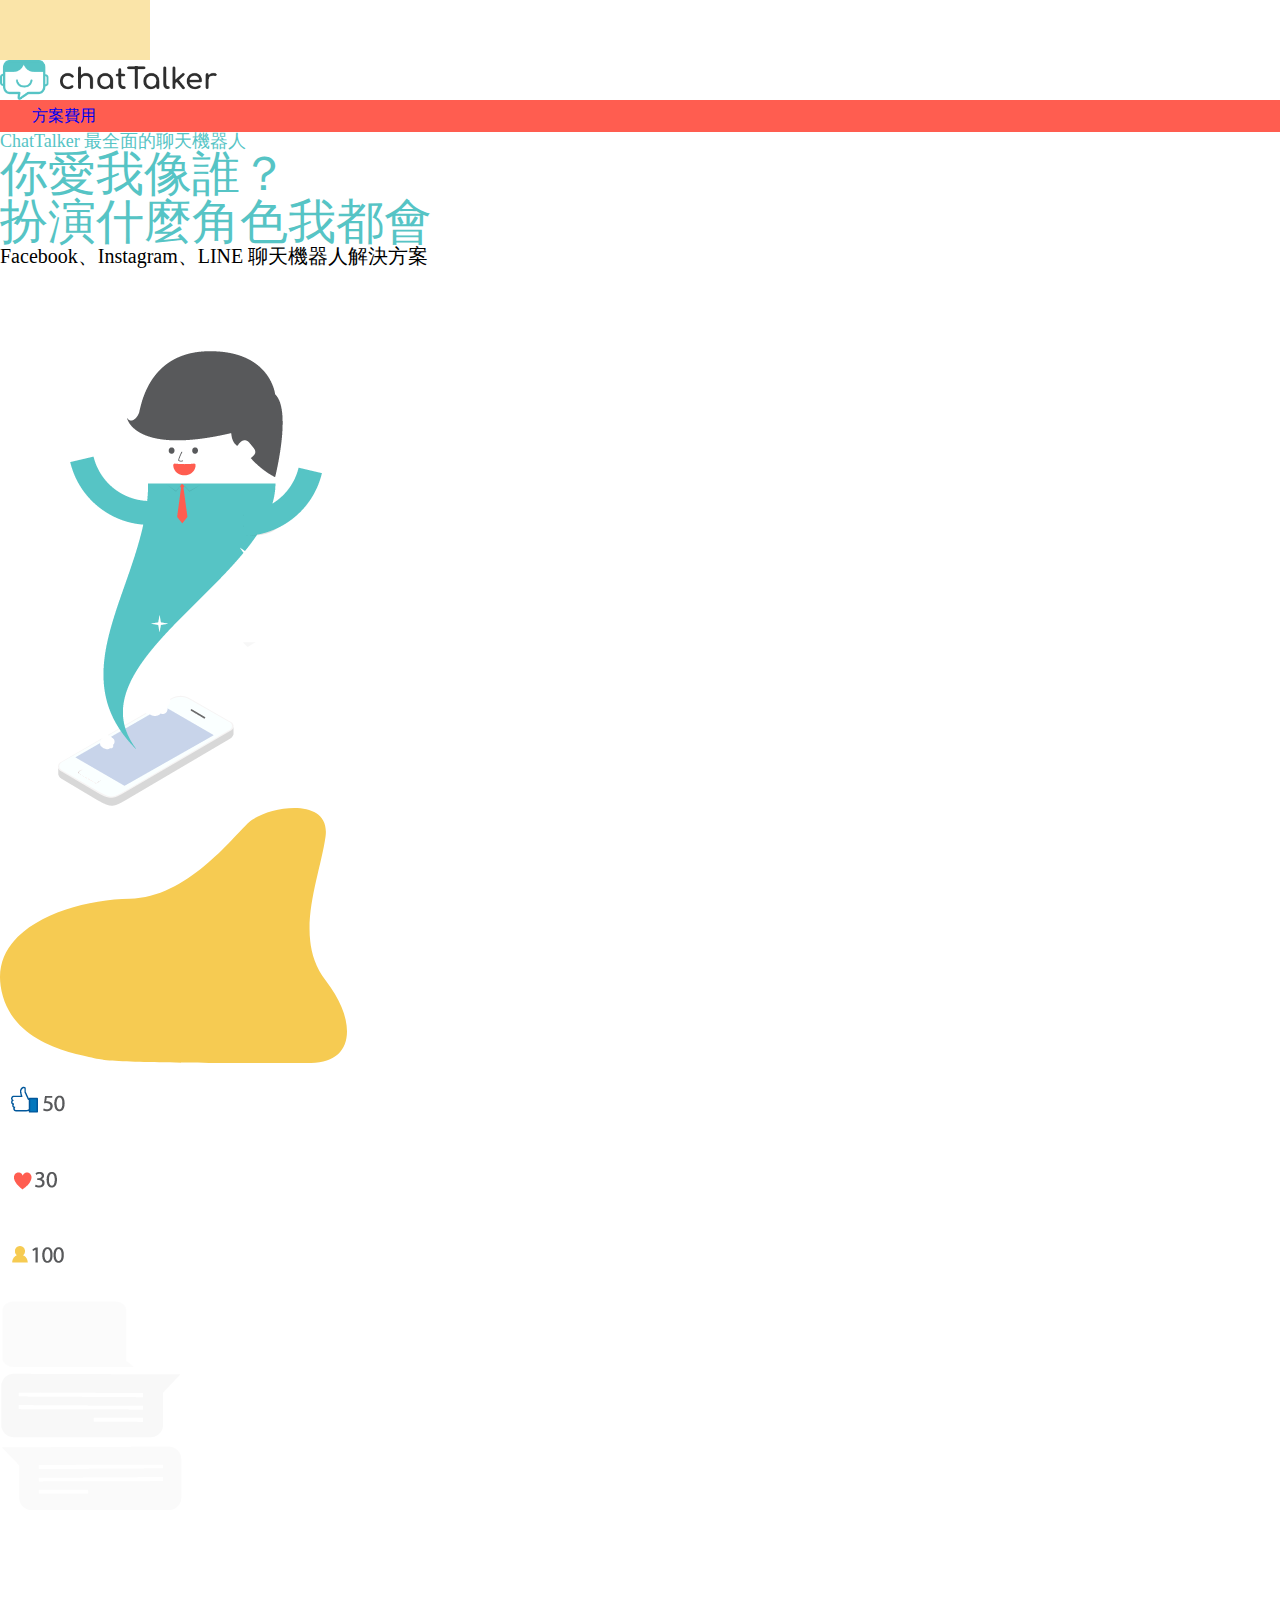
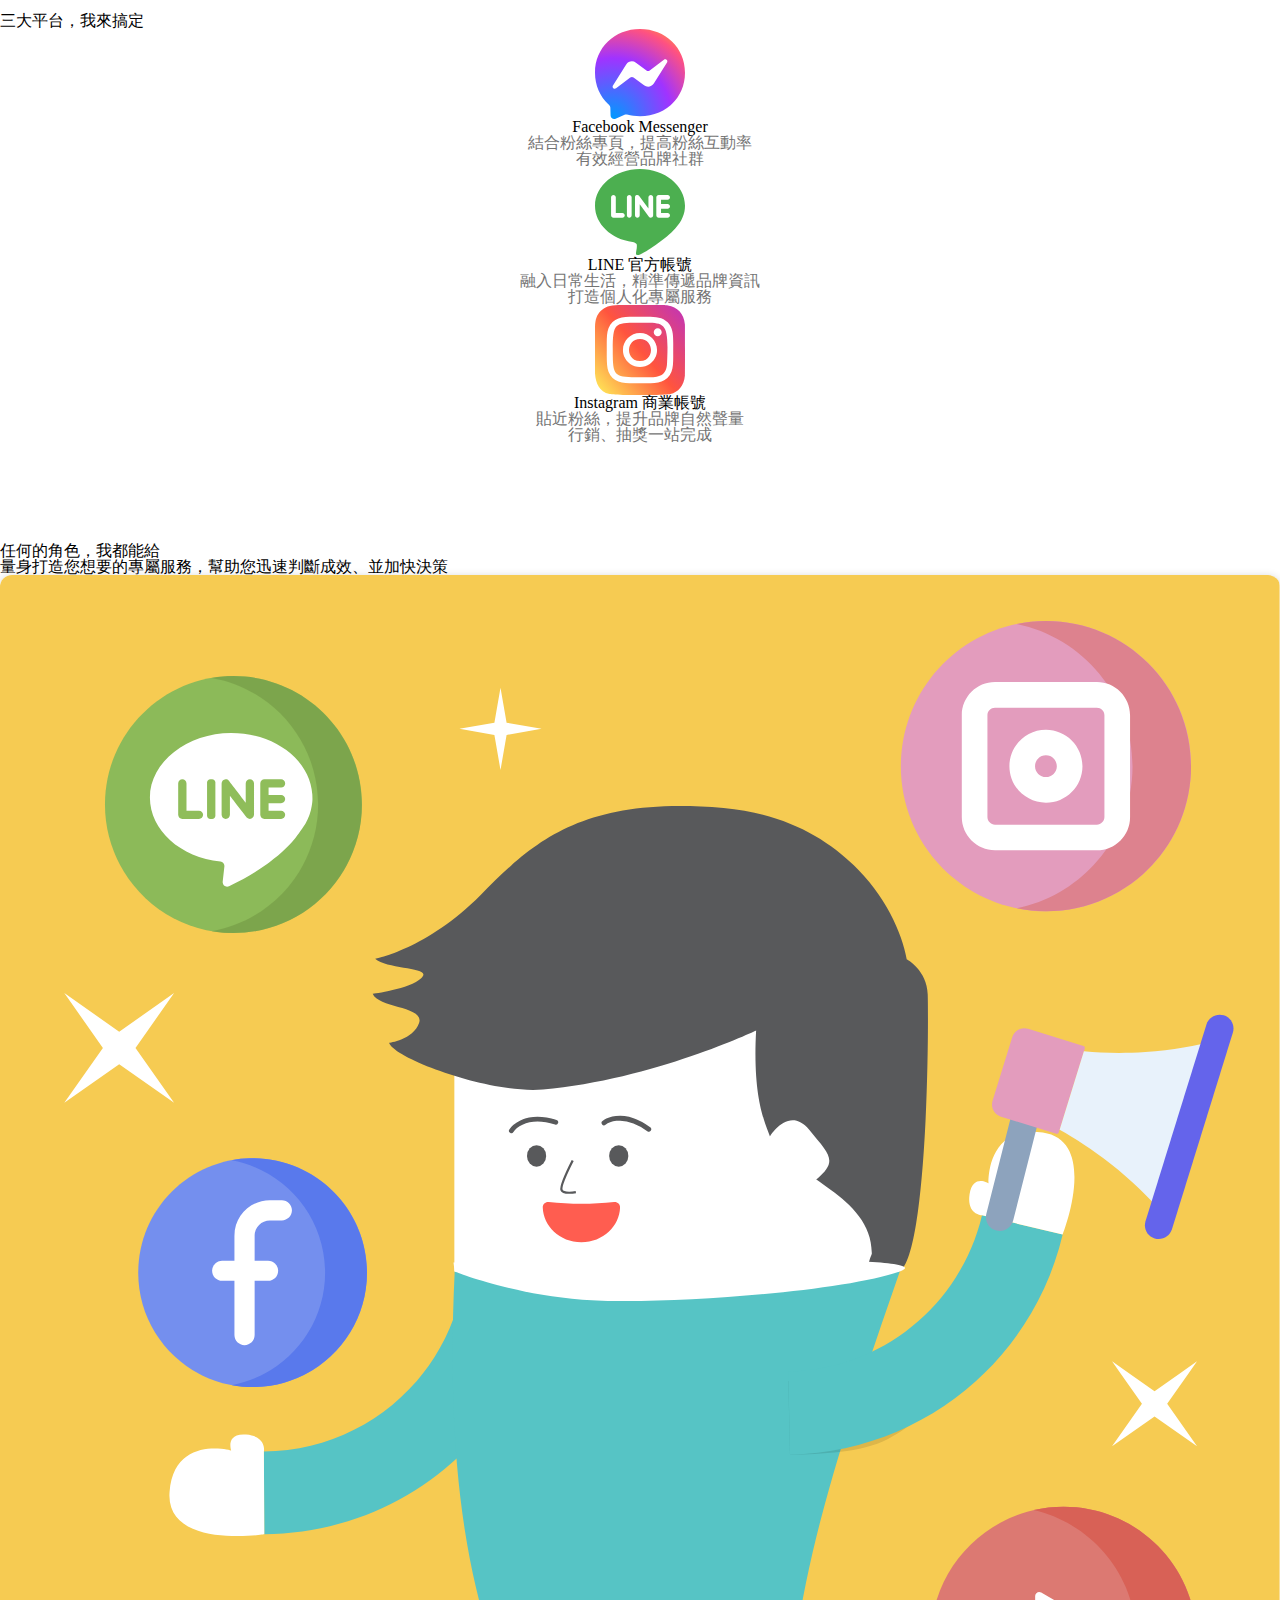
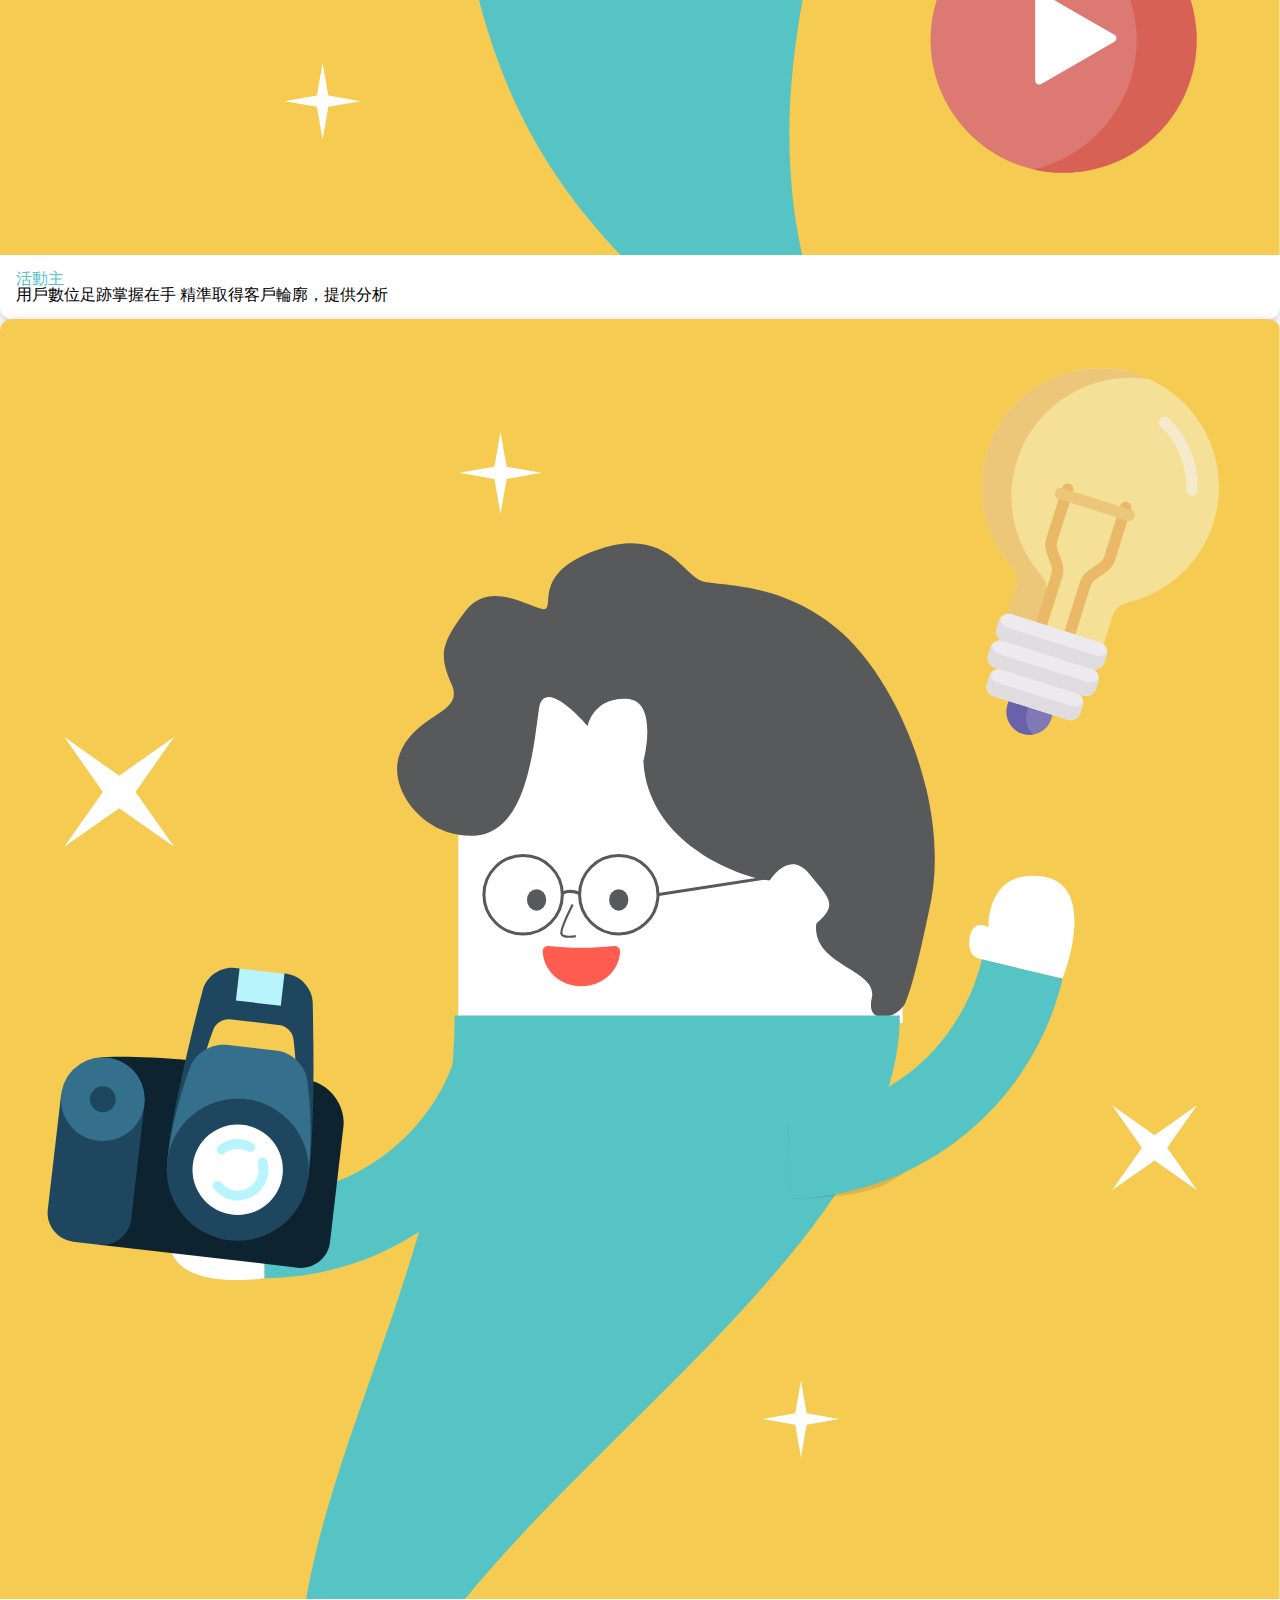
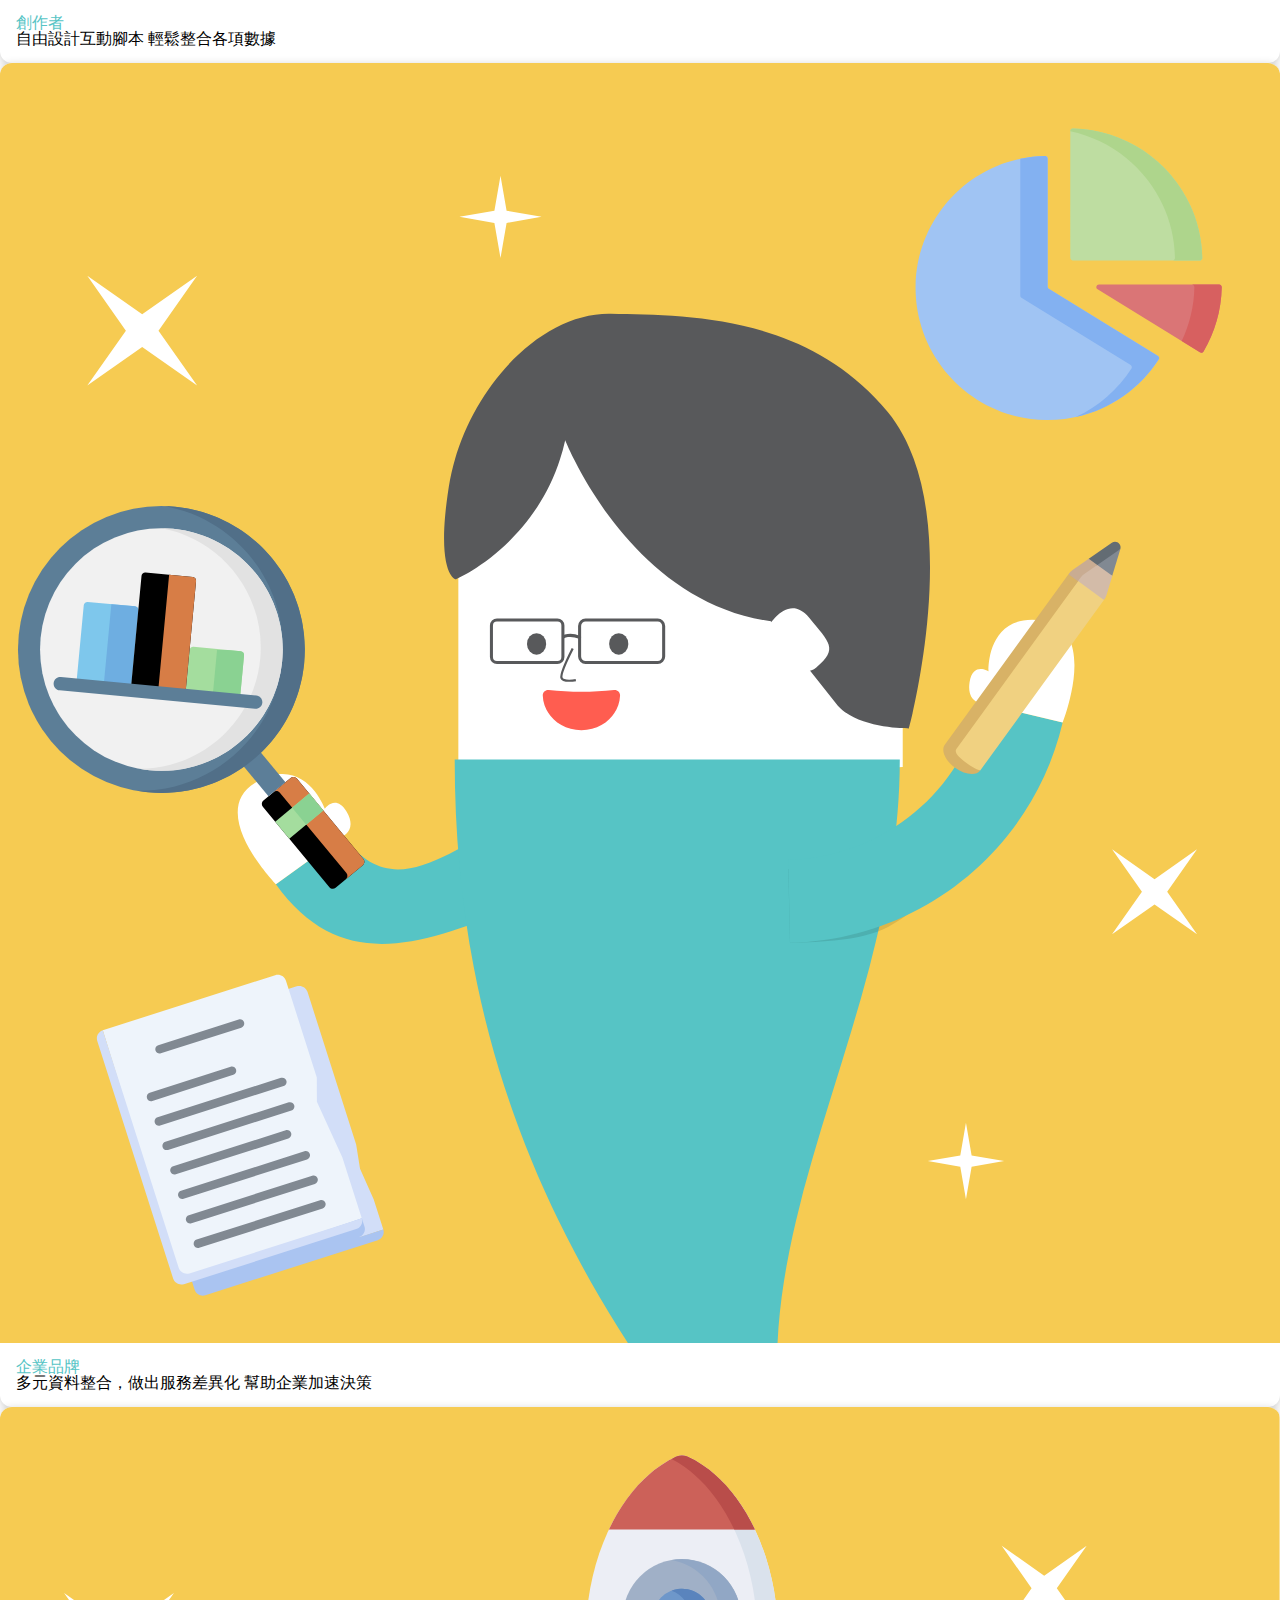
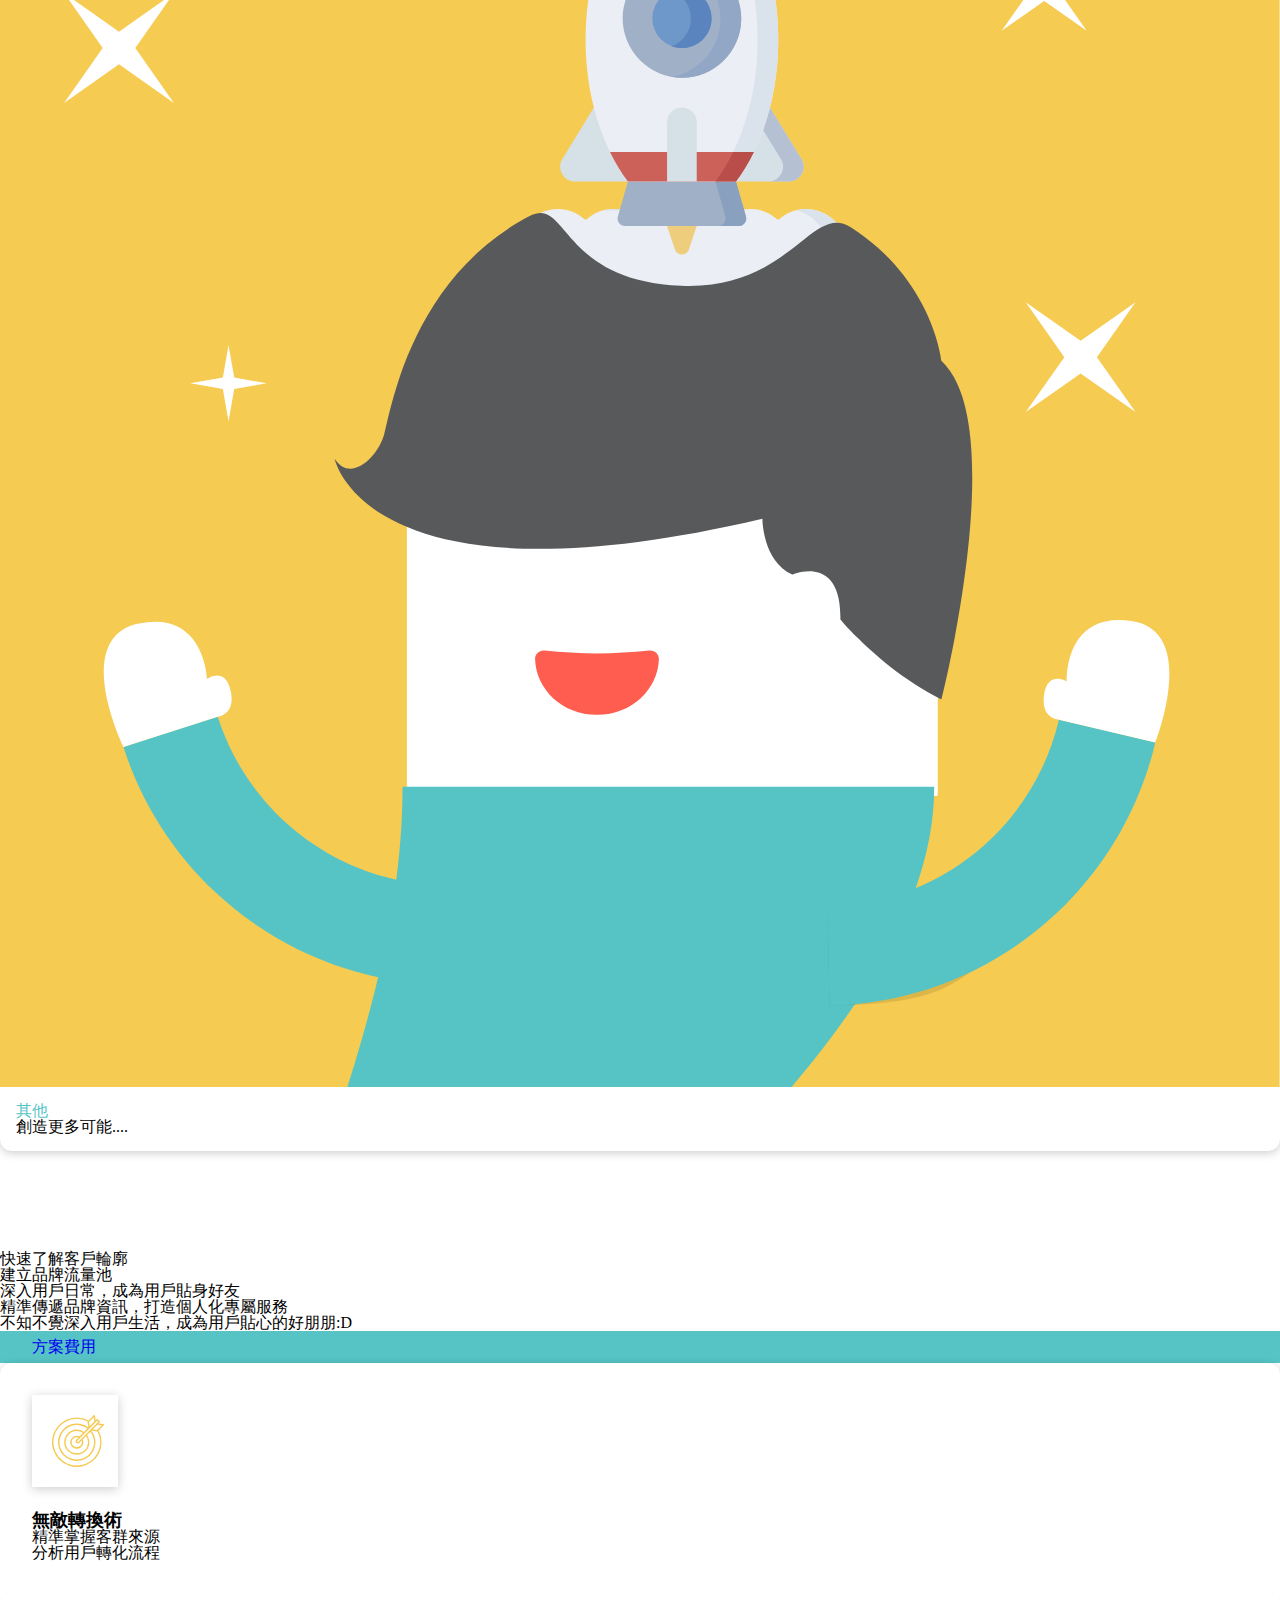
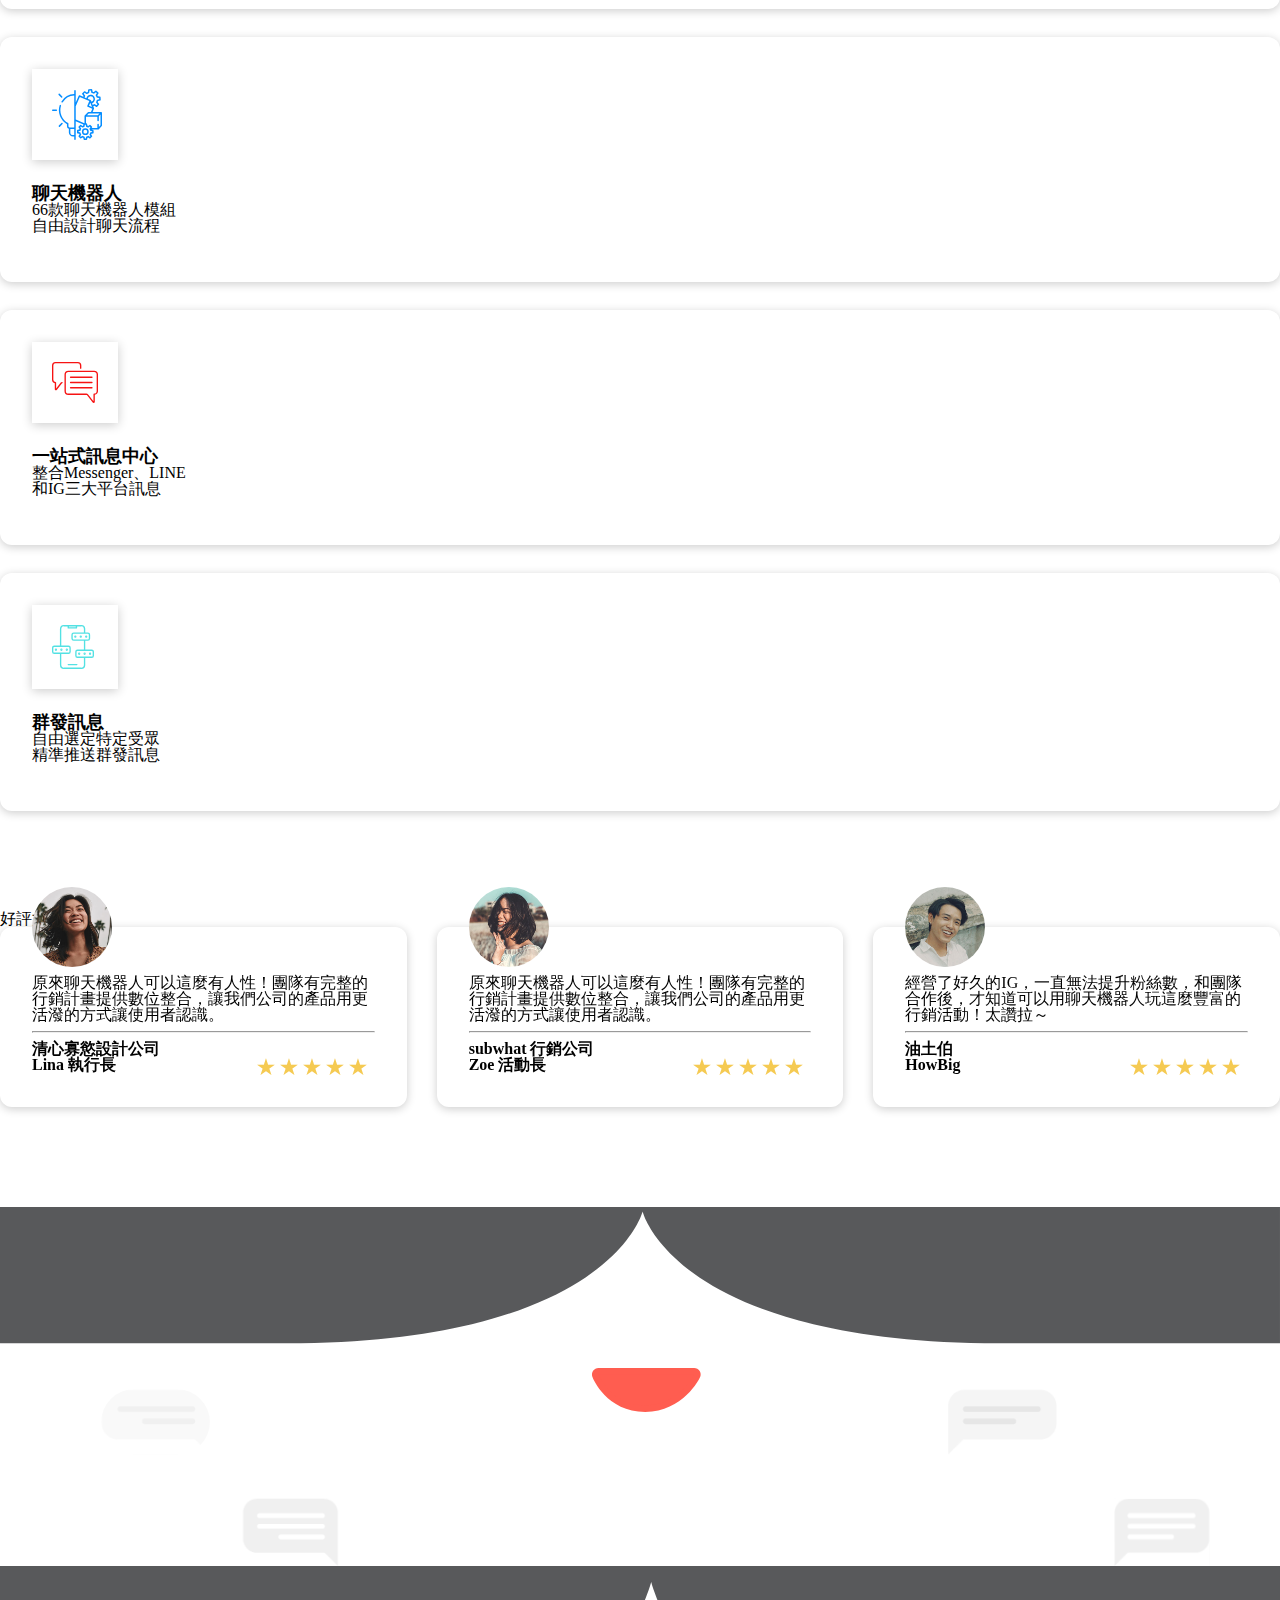
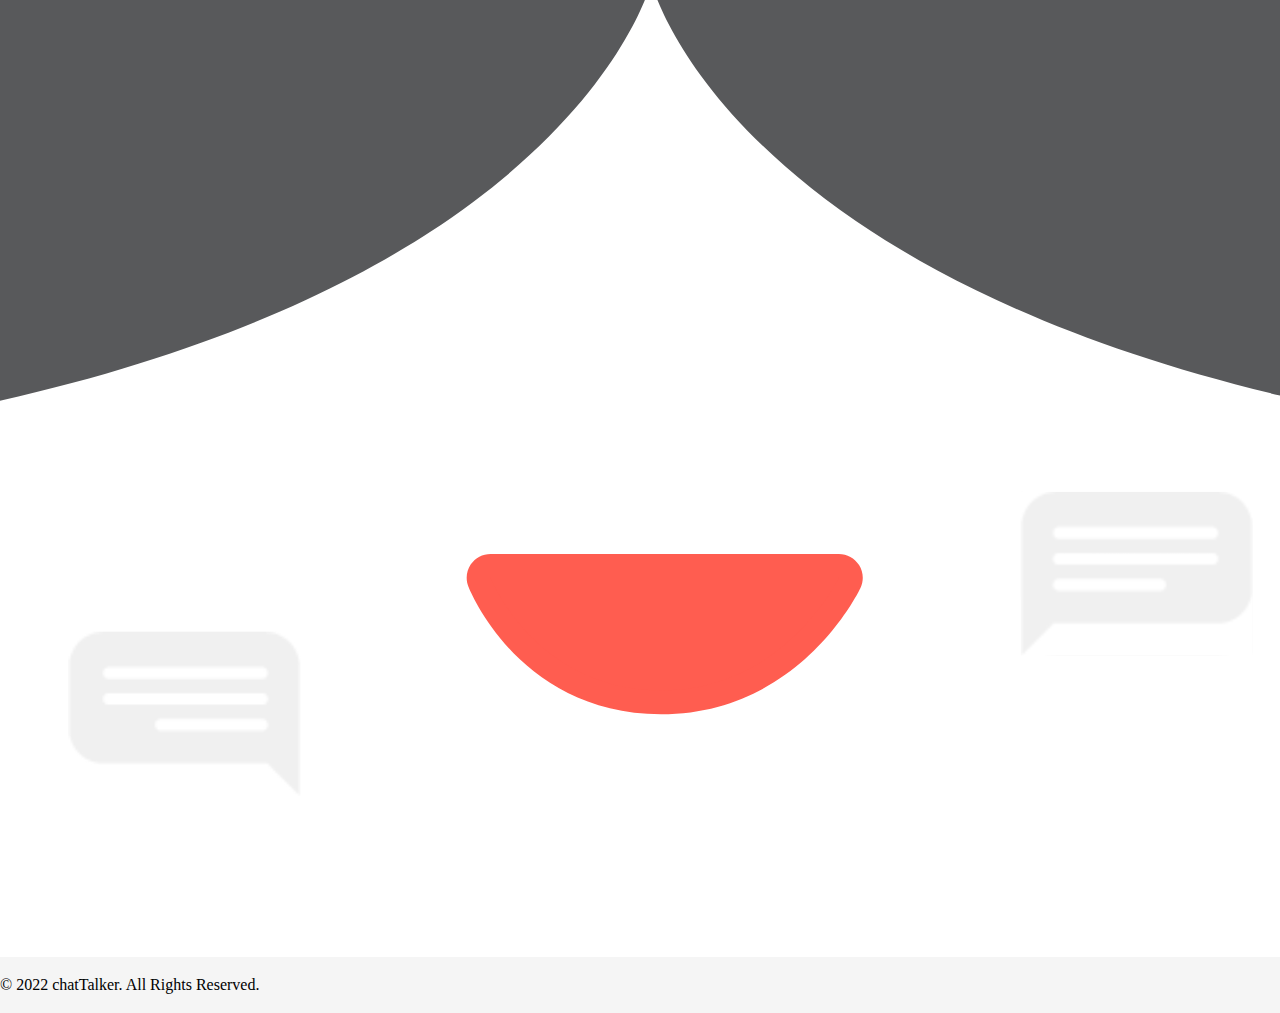
==== commit 49ec1271: "" ====
--- a/index.html
+++ b/index.html
@@ -77,7 +77,7 @@
                     <p>量身打造您想要的專屬服務，幫助您迅速判斷成效、並加快決策</p>
                 </div>
                 <div class="row">
-                    <div class="col-12 col-md-3 mb-3">
+                    <div class="col-12 col-lg-3 col-md-6 mb-3">
                         <div class="card-style h-100">
                             <img src="images/ch01.svg" alt="ch01">
                             <div class="text-center role_info">
@@ -86,7 +86,7 @@
                             </div>
                         </div>
                     </div>
-                    <div class="col-12 col-md-3 mb-3">
+                    <div class="col-12 col-lg-3 col-md-6 mb-3">
                         <div class="card-style h-100">
                             <img src="images/ch02.svg" alt="ch02">
                             <div class="text-center role_info">
@@ -95,7 +95,7 @@
                             </div>
                         </div>
                     </div>
-                    <div class="col-12 col-md-3 mb-3">
+                    <div class="col-12 col-lg-3 col-md-6 mb-3">
                         <div class="card-style h-100">
                             <img src="images/ch03.svg" alt="ch03">
                             <div class="text-center role_info">
@@ -104,7 +104,7 @@
                             </div>
                         </div>
                     </div>
-                    <div class="col-12 col-md-3 mb-3">
+                    <div class="col-12 col-lg-3 col-md-6 mb-3">
                         <div class="card-style h-100">
                             <img src="images/ch04.svg" alt="ch04">
                             <div class="text-center role_info">
--- a/scss/all.css
+++ b/scss/all.css
@@ -258,6 +258,7 @@
 .user .user_name {
   position: relative;
   font-weight: bold;
+  padding-bottom: 10px;
 }
 
 .user .user_name::after {
